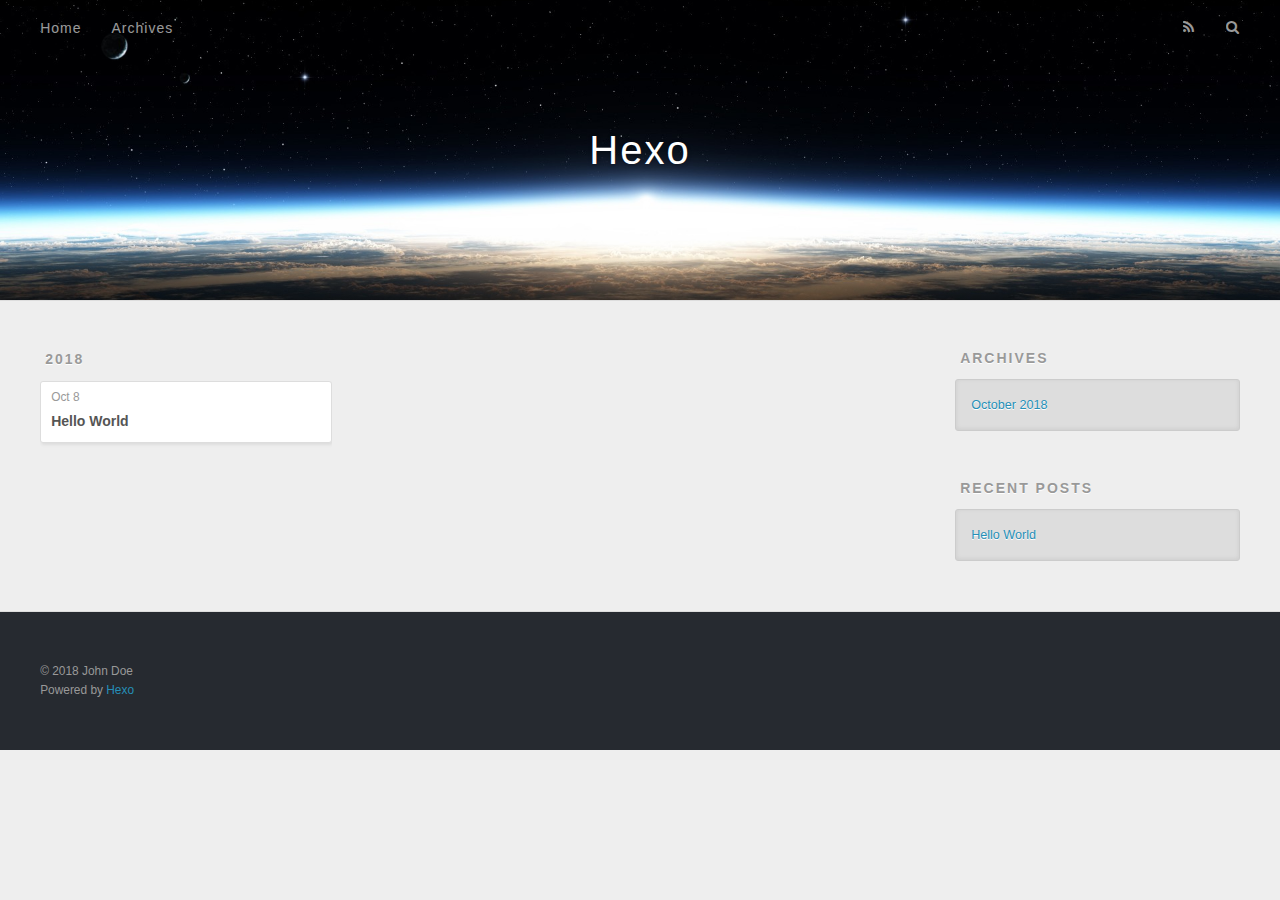
==== archives/index.html @ 928f07ba "Site updated: 2018-10-08 16:13:42" ====
<!DOCTYPE html>
<html>
<head>
  <meta charset="utf-8">
  

  
  <title>Archives | Hexo</title>
  <meta name="viewport" content="width=device-width, initial-scale=1, maximum-scale=1">
  <meta property="og:type" content="website">
<meta property="og:title" content="Hexo">
<meta property="og:url" content="http://yoursite.com/archives/index.html">
<meta property="og:site_name" content="Hexo">
<meta property="og:locale" content="default">
<meta name="twitter:card" content="summary">
<meta name="twitter:title" content="Hexo">
  
    <link rel="alternate" href="/atom.xml" title="Hexo" type="application/atom+xml">
  
  
    <link rel="icon" href="/favicon.png">
  
  
    <link href="//fonts.googleapis.com/css?family=Source+Code+Pro" rel="stylesheet" type="text/css">
  
  <link rel="stylesheet" href="/css/style.css">
</head>

<body>
  <div id="container">
    <div id="wrap">
      <header id="header">
  <div id="banner"></div>
  <div id="header-outer" class="outer">
    <div id="header-title" class="inner">
      <h1 id="logo-wrap">
        <a href="/" id="logo">Hexo</a>
      </h1>
      
    </div>
    <div id="header-inner" class="inner">
      <nav id="main-nav">
        <a id="main-nav-toggle" class="nav-icon"></a>
        
          <a class="main-nav-link" href="/">Home</a>
        
          <a class="main-nav-link" href="/archives">Archives</a>
        
      </nav>
      <nav id="sub-nav">
        
          <a id="nav-rss-link" class="nav-icon" href="/atom.xml" title="RSS Feed"></a>
        
        <a id="nav-search-btn" class="nav-icon" title="Search"></a>
      </nav>
      <div id="search-form-wrap">
        <form action="//google.com/search" method="get" accept-charset="UTF-8" class="search-form"><input type="search" name="q" class="search-form-input" placeholder="Search"><button type="submit" class="search-form-submit">&#xF002;</button><input type="hidden" name="sitesearch" value="http://yoursite.com"></form>
      </div>
    </div>
  </div>
</header>
      <div class="outer">
        <section id="main">
  
  
    
    
      
      
      <section class="archives-wrap">
        <div class="archive-year-wrap">
          <a href="/archives/2018" class="archive-year">2018</a>
        </div>
        <div class="archives">
    
    <article class="archive-article archive-type-post">
  <div class="archive-article-inner">
    <header class="archive-article-header">
      <a href="/2018/10/08/hello-world/" class="archive-article-date">
  <time datetime="2018-10-08T07:54:54.000Z" itemprop="datePublished">Oct 8</time>
</a>
      
  
    <h1 itemprop="name">
      <a class="archive-article-title" href="/2018/10/08/hello-world/">Hello World</a>
    </h1>
  

    </header>
  </div>
</article>
  
  
    </div></section>
  


</section>
        
          <aside id="sidebar">
  
    

  
    

  
    
  
    
  <div class="widget-wrap">
    <h3 class="widget-title">Archives</h3>
    <div class="widget">
      <ul class="archive-list"><li class="archive-list-item"><a class="archive-list-link" href="/archives/2018/10/">October 2018</a></li></ul>
    </div>
  </div>


  
    
  <div class="widget-wrap">
    <h3 class="widget-title">Recent Posts</h3>
    <div class="widget">
      <ul>
        
          <li>
            <a href="/2018/10/08/hello-world/">Hello World</a>
          </li>
        
      </ul>
    </div>
  </div>

  
</aside>
        
      </div>
      <footer id="footer">
  
  <div class="outer">
    <div id="footer-info" class="inner">
      &copy; 2018 John Doe<br>
      Powered by <a href="http://hexo.io/" target="_blank">Hexo</a>
    </div>
  </div>
</footer>
    </div>
    <nav id="mobile-nav">
  
    <a href="/" class="mobile-nav-link">Home</a>
  
    <a href="/archives" class="mobile-nav-link">Archives</a>
  
</nav>
    

<script src="//ajax.googleapis.com/ajax/libs/jquery/2.0.3/jquery.min.js"></script>


  <link rel="stylesheet" href="/fancybox/jquery.fancybox.css">
  <script src="/fancybox/jquery.fancybox.pack.js"></script>


<script src="/js/script.js"></script>



  </div>
</body>
</html>
---- css/style.css ----
body {
  width: 100%;
}
body:before,
body:after {
  content: "";
  display: table;
}
body:after {
  clear: both;
}
html,
body,
div,
span,
applet,
object,
iframe,
h1,
h2,
h3,
h4,
h5,
h6,
p,
blockquote,
pre,
a,
abbr,
acronym,
address,
big,
cite,
code,
del,
dfn,
em,
img,
ins,
kbd,
q,
s,
samp,
small,
strike,
strong,
sub,
sup,
tt,
var,
dl,
dt,
dd,
ol,
ul,
li,
fieldset,
form,
label,
legend,
table,
caption,
tbody,
tfoot,
thead,
tr,
th,
td {
  margin: 0;
  padding: 0;
  border: 0;
  outline: 0;
  font-weight: inherit;
  font-style: inherit;
  font-family: inherit;
  font-size: 100%;
  vertical-align: baseline;
}
body {
  line-height: 1;
  color: #000;
  background: #fff;
}
ol,
ul {
  list-style: none;
}
table {
  border-collapse: separate;
  border-spacing: 0;
  vertical-align: middle;
}
caption,
th,
td {
  text-align: left;
  font-weight: normal;
  vertical-align: middle;
}
a img {
  border: none;
}
input,
button {
  margin: 0;
  padding: 0;
}
input::-moz-focus-inner,
button::-moz-focus-inner {
  border: 0;
  padding: 0;
}
@font-face {
  font-family: FontAwesome;
  font-style: normal;
  font-weight: normal;
  src: url("fonts/fontawesome-webfont.eot?v=#4.0.3");
  src: url("fonts/fontawesome-webfont.eot?#iefix&v=#4.0.3") format("embedded-opentype"), url("fonts/fontawesome-webfont.woff?v=#4.0.3") format("woff"), url("fonts/fontawesome-webfont.ttf?v=#4.0.3") format("truetype"), url("fonts/fontawesome-webfont.svg#fontawesomeregular?v=#4.0.3") format("svg");
}
html,
body,
#container {
  height: 100%;
}
body {
  background: #eee;
  font: 14px -apple-system, BlinkMacSystemFont, "Segoe UI", "Roboto", "Oxygen", "Ubuntu", "Cantarell", "Fira Sans", "Droid Sans", "Helvetica Neue", sans-serif;
  -webkit-text-size-adjust: 100%;
}
.outer {
  max-width: 1220px;
  margin: 0 auto;
  padding: 0 20px;
}
.outer:before,
.outer:after {
  content: "";
  display: table;
}
.outer:after {
  clear: both;
}
.inner {
  display: inline;
  float: left;
  width: 98.33333333333333%;
  margin: 0 0.833333333333333%;
}
.left,
.alignleft {
  float: left;
}
.right,
.alignright {
  float: right;
}
.clear {
  clear: both;
}
#container {
  position: relative;
}
.mobile-nav-on {
  overflow: hidden;
}
#wrap {
  height: 100%;
  width: 100%;
  position: absolute;
  top: 0;
  left: 0;
  -webkit-transition: 0.2s ease-out;
  -moz-transition: 0.2s ease-out;
  -ms-transition: 0.2s ease-out;
  transition: 0.2s ease-out;
  z-index: 1;
  background: #eee;
}
.mobile-nav-on #wrap {
  left: 280px;
}
@media screen and (min-width: 768px) {
  #main {
    display: inline;
    float: left;
    width: 73.33333333333333%;
    margin: 0 0.833333333333333%;
  }
}
.article-date,
.article-category-link,
.archive-year,
.widget-title {
  text-decoration: none;
  text-transform: uppercase;
  letter-spacing: 2px;
  color: #999;
  margin-bottom: 1em;
  margin-left: 5px;
  line-height: 1em;
  text-shadow: 0 1px #fff;
  font-weight: bold;
}
.article-inner,
.archive-article-inner {
  background: #fff;
  -webkit-box-shadow: 1px 2px 3px #ddd;
  box-shadow: 1px 2px 3px #ddd;
  border: 1px solid #ddd;
  border-radius: 3px;
}
.article-entry h1,
.widget h1 {
  font-size: 2em;
}
.article-entry h2,
.widget h2 {
  font-size: 1.5em;
}
.article-entry h3,
.widget h3 {
  font-size: 1.3em;
}
.article-entry h4,
.widget h4 {
  font-size: 1.2em;
}
.article-entry h5,
.widget h5 {
  font-size: 1em;
}
.article-entry h6,
.widget h6 {
  font-size: 1em;
  color: #999;
}
.article-entry hr,
.widget hr {
  border: 1px dashed #ddd;
}
.article-entry strong,
.widget strong {
  font-weight: bold;
}
.article-entry em,
.widget em,
.article-entry cite,
.widget cite {
  font-style: italic;
}
.article-entry sup,
.widget sup,
.article-entry sub,
.widget sub {
  font-size: 0.75em;
  line-height: 0;
  position: relative;
  vertical-align: baseline;
}
.article-entry sup,
.widget sup {
  top: -0.5em;
}
.article-entry sub,
.widget sub {
  bottom: -0.2em;
}
.article-entry small,
.widget small {
  font-size: 0.85em;
}
.article-entry acronym,
.widget acronym,
.article-entry abbr,
.widget abbr {
  border-bottom: 1px dotted;
}
.article-entry ul,
.widget ul,
.article-entry ol,
.widget ol,
.article-entry dl,
.widget dl {
  margin: 0 20px;
  line-height: 1.6em;
}
.article-entry ul ul,
.widget ul ul,
.article-entry ol ul,
.widget ol ul,
.article-entry ul ol,
.widget ul ol,
.article-entry ol ol,
.widget ol ol {
  margin-top: 0;
  margin-bottom: 0;
}
.article-entry ul,
.widget ul {
  list-style: disc;
}
.article-entry ol,
.widget ol {
  list-style: decimal;
}
.article-entry dt,
.widget dt {
  font-weight: bold;
}
#header {
  height: 300px;
  position: relative;
  border-bottom: 1px solid #ddd;
}
#header:before,
#header:after {
  content: "";
  position: absolute;
  left: 0;
  right: 0;
  height: 40px;
}
#header:before {
  top: 0;
  background: -webkit-linear-gradient(rgba(0,0,0,0.2), transparent);
  background: -moz-linear-gradient(rgba(0,0,0,0.2), transparent);
  background: -ms-linear-gradient(rgba(0,0,0,0.2), transparent);
  background: linear-gradient(rgba(0,0,0,0.2), transparent);
}
#header:after {
  bottom: 0;
  background: -webkit-linear-gradient(transparent, rgba(0,0,0,0.2));
  background: -moz-linear-gradient(transparent, rgba(0,0,0,0.2));
  background: -ms-linear-gradient(transparent, rgba(0,0,0,0.2));
  background: linear-gradient(transparent, rgba(0,0,0,0.2));
}
#header-outer {
  height: 100%;
  position: relative;
}
#header-inner {
  position: relative;
  overflow: hidden;
}
#banner {
  position: absolute;
  top: 0;
  left: 0;
  width: 100%;
  height: 100%;
  background: url("images/banner.jpg") center #000;
  -webkit-background-size: cover;
  -moz-background-size: cover;
  background-size: cover;
  z-index: -1;
}
#header-title {
  text-align: center;
  height: 40px;
  position: absolute;
  top: 50%;
  left: 0;
  margin-top: -20px;
}
#logo,
#subtitle {
  text-decoration: none;
  color: #fff;
  font-weight: 300;
  text-shadow: 0 1px 4px rgba(0,0,0,0.3);
}
#logo {
  font-size: 40px;
  line-height: 40px;
  letter-spacing: 2px;
}
#subtitle {
  font-size: 16px;
  line-height: 16px;
  letter-spacing: 1px;
}
#subtitle-wrap {
  margin-top: 16px;
}
#main-nav {
  float: left;
  margin-left: -15px;
}
.nav-icon,
.main-nav-link {
  float: left;
  color: #fff;
  opacity: 0.6;
  text-decoration: none;
  text-shadow: 0 1px rgba(0,0,0,0.2);
  -webkit-transition: opacity 0.2s;
  -moz-transition: opacity 0.2s;
  -ms-transition: opacity 0.2s;
  transition: opacity 0.2s;
  display: block;
  padding: 20px 15px;
}
.nav-icon:hover,
.main-nav-link:hover {
  opacity: 1;
}
.nav-icon {
  font-family: FontAwesome;
  text-align: center;
  font-size: 14px;
  width: 14px;
  height: 14px;
  padding: 20px 15px;
  position: relative;
  cursor: pointer;
}
.main-nav-link {
  font-weight: 300;
  letter-spacing: 1px;
}
@media screen and (max-width: 479px) {
  .main-nav-link {
    display: none;
  }
}
#main-nav-toggle {
  display: none;
}
#main-nav-toggle:before {
  content: "\f0c9";
}
@media screen and (max-width: 479px) {
  #main-nav-toggle {
    display: block;
  }
}
#sub-nav {
  float: right;
  margin-right: -15px;
}
#nav-rss-link:before {
  content: "\f09e";
}
#nav-search-btn:before {
  content: "\f002";
}
#search-form-wrap {
  position: absolute;
  top: 15px;
  width: 150px;
  height: 30px;
  right: -150px;
  opacity: 0;
  -webkit-transition: 0.2s ease-out;
  -moz-transition: 0.2s ease-out;
  -ms-transition: 0.2s ease-out;
  transition: 0.2s ease-out;
}
#search-form-wrap.on {
  opacity: 1;
  right: 0;
}
@media screen and (max-width: 479px) {
  #search-form-wrap {
    width: 100%;
    right: -100%;
  }
}
.search-form {
  position: absolute;
  top: 0;
  left: 0;
  right: 0;
  background: #fff;
  padding: 5px 15px;
  border-radius: 15px;
  -webkit-box-shadow: 0 0 10px rgba(0,0,0,0.3);
  box-shadow: 0 0 10px rgba(0,0,0,0.3);
}
.search-form-input {
  border: none;
  background: none;
  color: #555;
  width: 100%;
  font: 13px -apple-system, BlinkMacSystemFont, "Segoe UI", "Roboto", "Oxygen", "Ubuntu", "Cantarell", "Fira Sans", "Droid Sans", "Helvetica Neue", sans-serif;
  outline: none;
}
.search-form-input::-webkit-search-results-decoration,
.search-form-input::-webkit-search-cancel-button {
  -webkit-appearance: none;
}
.search-form-submit {
  position: absolute;
  top: 50%;
  right: 10px;
  margin-top: -7px;
  font: 13px FontAwesome;
  border: none;
  background: none;
  color: #bbb;
  cursor: pointer;
}
.search-form-submit:hover,
.search-form-submit:focus {
  color: #777;
}
.article {
  margin: 50px 0;
}
.article-inner {
  overflow: hidden;
}
.article-meta:before,
.article-meta:after {
  content: "";
  display: table;
}
.article-meta:after {
  clear: both;
}
.article-date {
  float: left;
}
.article-category {
  float: left;
  line-height: 1em;
  color: #ccc;
  text-shadow: 0 1px #fff;
  margin-left: 8px;
}
.article-category:before {
  content: "\2022";
}
.article-category-link {
  margin: 0 12px 1em;
}
.article-header {
  padding: 20px 20px 0;
}
.article-title {
  text-decoration: none;
  font-size: 2em;
  font-weight: bold;
  color: #555;
  line-height: 1.1em;
  -webkit-transition: color 0.2s;
  -moz-transition: color 0.2s;
  -ms-transition: color 0.2s;
  transition: color 0.2s;
}
a.article-title:hover {
  color: #258fb8;
}
.article-entry {
  color: #555;
  padding: 0 20px;
}
.article-entry:before,
.article-entry:after {
  content: "";
  display: table;
}
.article-entry:after {
  clear: both;
}
.article-entry p,
.article-entry table {
  line-height: 1.6em;
  margin: 1.6em 0;
}
.article-entry h1,
.article-entry h2,
.article-entry h3,
.article-entry h4,
.article-entry h5,
.article-entry h6 {
  font-weight: bold;
}
.article-entry h1,
.article-entry h2,
.article-entry h3,
.article-entry h4,
.article-entry h5,
.article-entry h6 {
  line-height: 1.1em;
  margin: 1.1em 0;
}
.article-entry a {
  color: #258fb8;
  text-decoration: none;
}
.article-entry a:hover {
  text-decoration: underline;
}
.article-entry ul,
.article-entry ol,
.article-entry dl {
  margin-top: 1.6em;
  margin-bottom: 1.6em;
}
.article-entry img,
.article-entry video {
  max-width: 100%;
  height: auto;
  display: block;
  margin: auto;
}
.article-entry iframe {
  border: none;
}
.article-entry table {
  width: 100%;
  border-collapse: collapse;
  border-spacing: 0;
}
.article-entry th {
  font-weight: bold;
  border-bottom: 3px solid #ddd;
  padding-bottom: 0.5em;
}
.article-entry td {
  border-bottom: 1px solid #ddd;
  padding: 10px 0;
}
.article-entry blockquote {
  font-family: Georgia, "Times New Roman", serif;
  font-size: 1.4em;
  margin: 1.6em 20px;
  text-align: center;
}
.article-entry blockquote footer {
  font-size: 14px;
  margin: 1.6em 0;
  font-family: -apple-system, BlinkMacSystemFont, "Segoe UI", "Roboto", "Oxygen", "Ubuntu", "Cantarell", "Fira Sans", "Droid Sans", "Helvetica Neue", sans-serif;
}
.article-entry blockquote footer cite:before {
  content: "—";
  padding: 0 0.5em;
}
.article-entry .pullquote {
  text-align: left;
  width: 45%;
  margin: 0;
}
.article-entry .pullquote.left {
  margin-left: 0.5em;
  margin-right: 1em;
}
.article-entry .pullquote.right {
  margin-right: 0.5em;
  margin-left: 1em;
}
.article-entry .caption {
  color: #999;
  display: block;
  font-size: 0.9em;
  margin-top: 0.5em;
  position: relative;
  text-align: center;
}
.article-entry .video-container {
  position: relative;
  padding-top: 56.25%;
  height: 0;
  overflow: hidden;
}
.article-entry .video-container iframe,
.article-entry .video-container object,
.article-entry .video-container embed {
  position: absolute;
  top: 0;
  left: 0;
  width: 100%;
  height: 100%;
  margin-top: 0;
}
.article-more-link a {
  display: inline-block;
  line-height: 1em;
  padding: 6px 15px;
  border-radius: 15px;
  background: #eee;
  color: #999;
  text-shadow: 0 1px #fff;
  text-decoration: none;
}
.article-more-link a:hover {
  background: #258fb8;
  color: #fff;
  text-decoration: none;
  text-shadow: 0 1px #1e7293;
}
.article-footer {
  font-size: 0.85em;
  line-height: 1.6em;
  border-top: 1px solid #ddd;
  padding-top: 1.6em;
  margin: 0 20px 20px;
}
.article-footer:before,
.article-footer:after {
  content: "";
  display: table;
}
.article-footer:after {
  clear: both;
}
.article-footer a {
  color: #999;
  text-decoration: none;
}
.article-footer a:hover {
  color: #555;
}
.article-tag-list-item {
  float: left;
  margin-right: 10px;
}
.article-tag-list-link:before {
  content: "#";
}
.article-comment-link {
  float: right;
}
.article-comment-link:before {
  content: "\f075";
  font-family: FontAwesome;
  padding-right: 8px;
}
.article-share-link {
  cursor: pointer;
  float: right;
  margin-left: 20px;
}
.article-share-link:before {
  content: "\f064";
  font-family: FontAwesome;
  padding-right: 6px;
}
#article-nav {
  position: relative;
}
#article-nav:before,
#article-nav:after {
  content: "";
  display: table;
}
#article-nav:after {
  clear: both;
}
@media screen and (min-width: 768px) {
  #article-nav {
    margin: 50px 0;
  }
  #article-nav:before {
    width: 8px;
    height: 8px;
    position: absolute;
    top: 50%;
    left: 50%;
    margin-top: -4px;
    margin-left: -4px;
    content: "";
    border-radius: 50%;
    background: #ddd;
    -webkit-box-shadow: 0 1px 2px #fff;
    box-shadow: 0 1px 2px #fff;
  }
}
.article-nav-link-wrap {
  text-decoration: none;
  text-shadow: 0 1px #fff;
  color: #999;
  -webkit-box-sizing: border-box;
  -moz-box-sizing: border-box;
  box-sizing: border-box;
  margin-top: 50px;
  text-align: center;
  display: block;
}
.article-nav-link-wrap:hover {
  color: #555;
}
@media screen and (min-width: 768px) {
  .article-nav-link-wrap {
    width: 50%;
    margin-top: 0;
  }
}
@media screen and (min-width: 768px) {
  #article-nav-newer {
    float: left;
    text-align: right;
    padding-right: 20px;
  }
}
@media screen and (min-width: 768px) {
  #article-nav-older {
    float: right;
    text-align: left;
    padding-left: 20px;
  }
}
.article-nav-caption {
  text-transform: uppercase;
  letter-spacing: 2px;
  color: #ddd;
  line-height: 1em;
  font-weight: bold;
}
#article-nav-newer .article-nav-caption {
  margin-right: -2px;
}
.article-nav-title {
  font-size: 0.85em;
  line-height: 1.6em;
  margin-top: 0.5em;
}
.article-share-box {
  position: absolute;
  display: none;
  background: #fff;
  -webkit-box-shadow: 1px 2px 10px rgba(0,0,0,0.2);
  box-shadow: 1px 2px 10px rgba(0,0,0,0.2);
  border-radius: 3px;
  margin-left: -145px;
  overflow: hidden;
  z-index: 1;
}
.article-share-box.on {
  display: block;
}
.article-share-input {
  width: 100%;
  background: none;
  -webkit-box-sizing: border-box;
  -moz-box-sizing: border-box;
  box-sizing: border-box;
  font: 14px -apple-system, BlinkMacSystemFont, "Segoe UI", "Roboto", "Oxygen", "Ubuntu", "Cantarell", "Fira Sans", "Droid Sans", "Helvetica Neue", sans-serif;
  padding: 0 15px;
  color: #555;
  outline: none;
  border: 1px solid #ddd;
  border-radius: 3px 3px 0 0;
  height: 36px;
  line-height: 36px;
}
.article-share-links {
  background: #eee;
}
.article-share-links:before,
.article-share-links:after {
  content: "";
  display: table;
}
.article-share-links:after {
  clear: both;
}
.article-share-twitter,
.article-share-facebook,
.article-share-pinterest,
.article-share-google {
  width: 50px;
  height: 36px;
  display: block;
  float: left;
  position: relative;
  color: #999;
  text-shadow: 0 1px #fff;
}
.article-share-twitter:before,
.article-share-facebook:before,
.article-share-pinterest:before,
.article-share-google:before {
  font-size: 20px;
  font-family: FontAwesome;
  width: 20px;
  height: 20px;
  position: absolute;
  top: 50%;
  left: 50%;
  margin-top: -10px;
  margin-left: -10px;
  text-align: center;
}
.article-share-twitter:hover,
.article-share-facebook:hover,
.article-share-pinterest:hover,
.article-share-google:hover {
  color: #fff;
}
.article-share-twitter:before {
  content: "\f099";
}
.article-share-twitter:hover {
  background: #00aced;
  text-shadow: 0 1px #008abe;
}
.article-share-facebook:before {
  content: "\f09a";
}
.article-share-facebook:hover {
  background: #3b5998;
  text-shadow: 0 1px #2f477a;
}
.article-share-pinterest:before {
  content: "\f0d2";
}
.article-share-pinterest:hover {
  background: #cb2027;
  text-shadow: 0 1px #a21a1f;
}
.article-share-google:before {
  content: "\f0d5";
}
.article-share-google:hover {
  background: #dd4b39;
  text-shadow: 0 1px #be3221;
}
.article-gallery {
  background: #000;
  position: relative;
}
.article-gallery-photos {
  position: relative;
  overflow: hidden;
}
.article-gallery-img {
  display: none;
  max-width: 100%;
}
.article-gallery-img:first-child {
  display: block;
}
.article-gallery-img.loaded {
  position: absolute;
  display: block;
}
.article-gallery-img img {
  display: block;
  max-width: 100%;
  margin: 0 auto;
}
#comments {
  background: #fff;
  -webkit-box-shadow: 1px 2px 3px #ddd;
  box-shadow: 1px 2px 3px #ddd;
  padding: 20px;
  border: 1px solid #ddd;
  border-radius: 3px;
  margin: 50px 0;
}
#comments a {
  color: #258fb8;
}
.archives-wrap {
  margin: 50px 0;
}
.archives:before,
.archives:after {
  content: "";
  display: table;
}
.archives:after {
  clear: both;
}
.archive-year-wrap {
  margin-bottom: 1em;
}
.archives {
  -webkit-column-gap: 10px;
  -moz-column-gap: 10px;
  column-gap: 10px;
}
@media screen and (min-width: 480px) and (max-width: 767px) {
  .archives {
    -webkit-column-count: 2;
    -moz-column-count: 2;
    column-count: 2;
  }
}
@media screen and (min-width: 768px) {
  .archives {
    -webkit-column-count: 3;
    -moz-column-count: 3;
    column-count: 3;
  }
}
.archive-article {
  -webkit-column-break-inside: avoid;
  page-break-inside: avoid;
  overflow: hidden;
  break-inside: avoid-column;
}
.archive-article-inner {
  padding: 10px;
  margin-bottom: 15px;
}
.archive-article-title {
  text-decoration: none;
  font-weight: bold;
  color: #555;
  -webkit-transition: color 0.2s;
  -moz-transition: color 0.2s;
  -ms-transition: color 0.2s;
  transition: color 0.2s;
  line-height: 1.6em;
}
.archive-article-title:hover {
  color: #258fb8;
}
.archive-article-footer {
  margin-top: 1em;
}
.archive-article-date {
  color: #999;
  text-decoration: none;
  font-size: 0.85em;
  line-height: 1em;
  margin-bottom: 0.5em;
  display: block;
}
#page-nav {
  margin: 50px auto;
  background: #fff;
  -webkit-box-shadow: 1px 2px 3px #ddd;
  box-shadow: 1px 2px 3px #ddd;
  border: 1px solid #ddd;
  border-radius: 3px;
  text-align: center;
  color: #999;
  overflow: hidden;
}
#page-nav:before,
#page-nav:after {
  content: "";
  display: table;
}
#page-nav:after {
  clear: both;
}
#page-nav a,
#page-nav span {
  padding: 10px 20px;
  line-height: 1;
  height: 2ex;
}
#page-nav a {
  color: #999;
  text-decoration: none;
}
#page-nav a:hover {
  background: #999;
  color: #fff;
}
#page-nav .prev {
  float: left;
}
#page-nav .next {
  float: right;
}
#page-nav .page-number {
  display: inline-block;
}
@media screen and (max-width: 479px) {
  #page-nav .page-number {
    display: none;
  }
}
#page-nav .current {
  color: #555;
  font-weight: bold;
}
#page-nav .space {
  color: #ddd;
}
#footer {
  background: #262a30;
  padding: 50px 0;
  border-top: 1px solid #ddd;
  color: #999;
}
#footer a {
  color: #258fb8;
  text-decoration: none;
}
#footer a:hover {
  text-decoration: underline;
}
#footer-info {
  line-height: 1.6em;
  font-size: 0.85em;
}
.article-entry pre,
.article-entry .highlight {
  background: #2d2d2d;
  margin: 0 -20px;
  padding: 15px 20px;
  border-style: solid;
  border-color: #ddd;
  border-width: 1px 0;
  overflow: auto;
  color: #ccc;
  line-height: 22.400000000000002px;
}
.article-entry .highlight .gutter pre,
.article-entry .gist .gist-file .gist-data .line-numbers {
  color: #666;
  font-size: 0.85em;
}
.article-entry pre,
.article-entry code {
  font-family: "Source Code Pro", Consolas, Monaco, Menlo, Consolas, monospace;
}
.article-entry code {
  background: #eee;
  text-shadow: 0 1px #fff;
  padding: 0 0.3em;
}
.article-entry pre code {
  background: none;
  text-shadow: none;
  padding: 0;
}
.article-entry .highlight pre {
  border: none;
  margin: 0;
  padding: 0;
}
.article-entry .highlight table {
  margin: 0;
  width: auto;
}
.article-entry .highlight td {
  border: none;
  padding: 0;
}
.article-entry .highlight figcaption {
  font-size: 0.85em;
  color: #999;
  line-height: 1em;
  margin-bottom: 1em;
}
.article-entry .highlight figcaption:before,
.article-entry .highlight figcaption:after {
  content: "";
  display: table;
}
.article-entry .highlight figcaption:after {
  clear: both;
}
.article-entry .highlight figcaption a {
  float: right;
}
.article-entry .highlight .gutter pre {
  text-align: right;
  padding-right: 20px;
}
.article-entry .highlight .line {
  height: 22.400000000000002px;
}
.article-entry .highlight .line.marked {
  background: #515151;
}
.article-entry .gist {
  margin: 0 -20px;
  border-style: solid;
  border-color: #ddd;
  border-width: 1px 0;
  background: #2d2d2d;
  padding: 15px 20px 15px 0;
}
.article-entry .gist .gist-file {
  border: none;
  font-family: "Source Code Pro", Consolas, Monaco, Menlo, Consolas, monospace;
  margin: 0;
}
.article-entry .gist .gist-file .gist-data {
  background: none;
  border: none;
}
.article-entry .gist .gist-file .gist-data .line-numbers {
  background: none;
  border: none;
  padding: 0 20px 0 0;
}
.article-entry .gist .gist-file .gist-data .line-data {
  padding: 0 !important;
}
.article-entry .gist .gist-file .highlight {
  margin: 0;
  padding: 0;
  border: none;
}
.article-entry .gist .gist-file .gist-meta {
  background: #2d2d2d;
  color: #999;
  font: 0.85em -apple-system, BlinkMacSystemFont, "Segoe UI", "Roboto", "Oxygen", "Ubuntu", "Cantarell", "Fira Sans", "Droid Sans", "Helvetica Neue", sans-serif;
  text-shadow: 0 0;
  padding: 0;
  margin-top: 1em;
  margin-left: 20px;
}
.article-entry .gist .gist-file .gist-meta a {
  color: #258fb8;
  font-weight: normal;
}
.article-entry .gist .gist-file .gist-meta a:hover {
  text-decoration: underline;
}
pre .comment,
pre .title {
  color: #999;
}
pre .variable,
pre .attribute,
pre .tag,
pre .regexp,
pre .ruby .constant,
pre .xml .tag .title,
pre .xml .pi,
pre .xml .doctype,
pre .html .doctype,
pre .css .id,
pre .css .class,
pre .css .pseudo {
  color: #f2777a;
}
pre .number,
pre .preprocessor,
pre .built_in,
pre .literal,
pre .params,
pre .constant {
  color: #f99157;
}
pre .class,
pre .ruby .class .title,
pre .css .rules .attribute {
  color: #9c9;
}
pre .string,
pre .value,
pre .inheritance,
pre .header,
pre .ruby .symbol,
pre .xml .cdata {
  color: #9c9;
}
pre .css .hexcolor {
  color: #6cc;
}
pre .function,
pre .python .decorator,
pre .python .title,
pre .ruby .function .title,
pre .ruby .title .keyword,
pre .perl .sub,
pre .javascript .title,
pre .coffeescript .title {
  color: #69c;
}
pre .keyword,
pre .javascript .function {
  color: #c9c;
}
@media screen and (max-width: 479px) {
  #mobile-nav {
    position: absolute;
    top: 0;
    left: 0;
    width: 280px;
    height: 100%;
    background: #191919;
    border-right: 1px solid #fff;
  }
}
@media screen and (max-width: 479px) {
  .mobile-nav-link {
    display: block;
    color: #999;
    text-decoration: none;
    padding: 15px 20px;
    font-weight: bold;
  }
  .mobile-nav-link:hover {
    color: #fff;
  }
}
@media screen and (min-width: 768px) {
  #sidebar {
    display: inline;
    float: left;
    width: 23.333333333333332%;
    margin: 0 0.833333333333333%;
  }
}
.widget-wrap {
  margin: 50px 0;
}
.widget {
  color: #777;
  text-shadow: 0 1px #fff;
  background: #ddd;
  -webkit-box-shadow: 0 -1px 4px #ccc inset;
  box-shadow: 0 -1px 4px #ccc inset;
  border: 1px solid #ccc;
  padding: 15px;
  border-radius: 3px;
}
.widget a {
  color: #258fb8;
  text-decoration: none;
}
.widget a:hover {
  text-decoration: underline;
}
.widget ul ul,
.widget ol ul,
.widget dl ul,
.widget ul ol,
.widget ol ol,
.widget dl ol,
.widget ul dl,
.widget ol dl,
.widget dl dl {
  margin-left: 15px;
  list-style: disc;
}
.widget {
  line-height: 1.6em;
  word-wrap: break-word;
  font-size: 0.9em;
}
.widget ul,
.widget ol {
  list-style: none;
  margin: 0;
}
.widget ul ul,
.widget ol ul,
.widget ul ol,
.widget ol ol {
  margin: 0 20px;
}
.widget ul ul,
.widget ol ul {
  list-style: disc;
}
.widget ul ol,
.widget ol ol {
  list-style: decimal;
}
.category-list-count,
.tag-list-count,
.archive-list-count {
  padding-left: 5px;
  color: #999;
  font-size: 0.85em;
}
.category-list-count:before,
.tag-list-count:before,
.archive-list-count:before {
  content: "(";
}
.category-list-count:after,
.tag-list-count:after,
.archive-list-count:after {
  content: ")";
}
.tagcloud a {
  margin-right: 5px;
  display: inline-block;
}
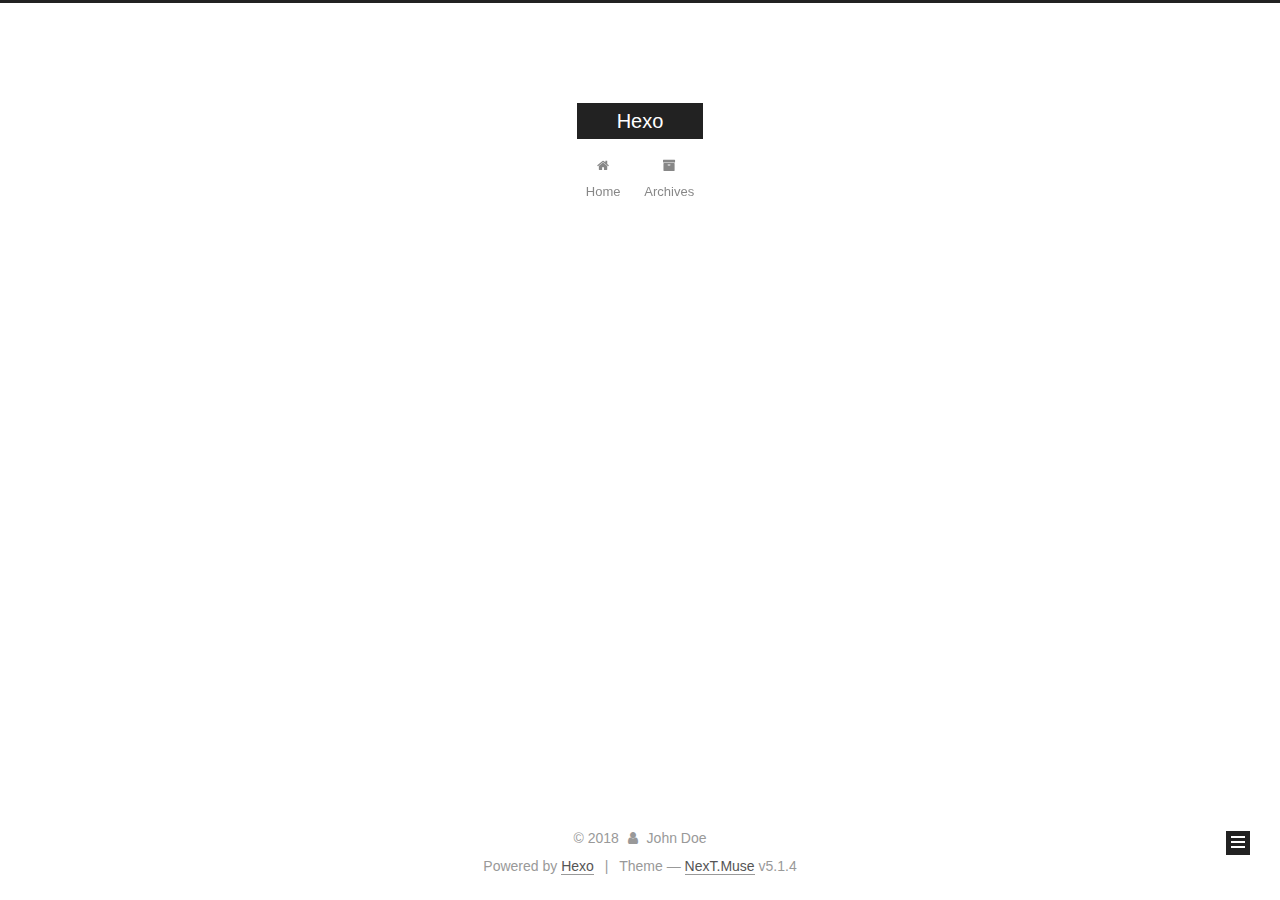
==== commit 80d8b4a8: "Site updated: 2018-10-08 16:25:56" ====
--- a/archives/index.html
+++ b/archives/index.html
@@ -1,170 +1,551 @@
 <!DOCTYPE html>
-<html>
+
+
+
+  
+
+
+<html class="theme-next muse use-motion" lang="">
 <head>
-  <meta charset="utf-8">
-  
-
-  
-  <title>Archives | Hexo</title>
-  <meta name="viewport" content="width=device-width, initial-scale=1, maximum-scale=1">
-  <meta property="og:type" content="website">
+  <meta charset="UTF-8"/>
+<meta http-equiv="X-UA-Compatible" content="IE=edge" />
+<meta name="viewport" content="width=device-width, initial-scale=1, maximum-scale=1"/>
+<meta name="theme-color" content="#222">
+
+
+
+
+
+
+
+
+
+<meta http-equiv="Cache-Control" content="no-transform" />
+<meta http-equiv="Cache-Control" content="no-siteapp" />
+
+
+
+
+
+
+
+
+
+
+
+
+
+
+
+
+  
+  
+  <link href="/lib/fancybox/source/jquery.fancybox.css?v=2.1.5" rel="stylesheet" type="text/css" />
+
+
+
+
+
+
+
+<link href="/lib/font-awesome/css/font-awesome.min.css?v=4.6.2" rel="stylesheet" type="text/css" />
+
+<link href="/css/main.css?v=5.1.4" rel="stylesheet" type="text/css" />
+
+
+  <link rel="apple-touch-icon" sizes="180x180" href="/images/apple-touch-icon-next.png?v=5.1.4">
+
+
+  <link rel="icon" type="image/png" sizes="32x32" href="/images/favicon-32x32-next.png?v=5.1.4">
+
+
+  <link rel="icon" type="image/png" sizes="16x16" href="/images/favicon-16x16-next.png?v=5.1.4">
+
+
+  <link rel="mask-icon" href="/images/logo.svg?v=5.1.4" color="#222">
+
+
+
+
+
+  <meta name="keywords" content="Hexo, NexT" />
+
+
+
+
+
+
+
+
+
+
+<meta property="og:type" content="website">
 <meta property="og:title" content="Hexo">
 <meta property="og:url" content="http://yoursite.com/archives/index.html">
 <meta property="og:site_name" content="Hexo">
 <meta property="og:locale" content="default">
 <meta name="twitter:card" content="summary">
 <meta name="twitter:title" content="Hexo">
-  
-    <link rel="alternate" href="/atom.xml" title="Hexo" type="application/atom+xml">
-  
-  
-    <link rel="icon" href="/favicon.png">
-  
-  
-    <link href="//fonts.googleapis.com/css?family=Source+Code+Pro" rel="stylesheet" type="text/css">
-  
-  <link rel="stylesheet" href="/css/style.css">
+
+
+
+<script type="text/javascript" id="hexo.configurations">
+  var NexT = window.NexT || {};
+  var CONFIG = {
+    root: '/',
+    scheme: 'Muse',
+    version: '5.1.4',
+    sidebar: {"position":"left","display":"post","offset":12,"b2t":false,"scrollpercent":false,"onmobile":false},
+    fancybox: true,
+    tabs: true,
+    motion: {"enable":true,"async":false,"transition":{"post_block":"fadeIn","post_header":"slideDownIn","post_body":"slideDownIn","coll_header":"slideLeftIn","sidebar":"slideUpIn"}},
+    duoshuo: {
+      userId: '0',
+      author: 'Author'
+    },
+    algolia: {
+      applicationID: '',
+      apiKey: '',
+      indexName: '',
+      hits: {"per_page":10},
+      labels: {"input_placeholder":"Search for Posts","hits_empty":"We didn't find any results for the search: ${query}","hits_stats":"${hits} results found in ${time} ms"}
+    }
+  };
+</script>
+
+
+
+  <link rel="canonical" href="http://yoursite.com/archives/"/>
+
+
+
+
+
+  <title>Archive | Hexo</title>
+  
+
+
+
+
+
+
+
+
 </head>
 
-<body>
-  <div id="container">
-    <div id="wrap">
-      <header id="header">
-  <div id="banner"></div>
-  <div id="header-outer" class="outer">
-    <div id="header-title" class="inner">
-      <h1 id="logo-wrap">
-        <a href="/" id="logo">Hexo</a>
-      </h1>
-      
+<body itemscope itemtype="http://schema.org/WebPage" lang="default">
+
+  
+  
+    
+  
+
+  <div class="container sidebar-position-left page-archive">
+    <div class="headband"></div>
+
+    <header id="header" class="header" itemscope itemtype="http://schema.org/WPHeader">
+      <div class="header-inner"><div class="site-brand-wrapper">
+  <div class="site-meta ">
+    
+
+    <div class="custom-logo-site-title">
+      <a href="/"  class="brand" rel="start">
+        <span class="logo-line-before"><i></i></span>
+        <span class="site-title">Hexo</span>
+        <span class="logo-line-after"><i></i></span>
+      </a>
     </div>
-    <div id="header-inner" class="inner">
-      <nav id="main-nav">
-        <a id="main-nav-toggle" class="nav-icon"></a>
-        
-          <a class="main-nav-link" href="/">Home</a>
-        
-          <a class="main-nav-link" href="/archives">Archives</a>
-        
-      </nav>
-      <nav id="sub-nav">
-        
-          <a id="nav-rss-link" class="nav-icon" href="/atom.xml" title="RSS Feed"></a>
-        
-        <a id="nav-search-btn" class="nav-icon" title="Search"></a>
-      </nav>
-      <div id="search-form-wrap">
-        <form action="//google.com/search" method="get" accept-charset="UTF-8" class="search-form"><input type="search" name="q" class="search-form-input" placeholder="Search"><button type="submit" class="search-form-submit">&#xF002;</button><input type="hidden" name="sitesearch" value="http://yoursite.com"></form>
+      
+        <p class="site-subtitle"></p>
+      
+  </div>
+
+  <div class="site-nav-toggle">
+    <button>
+      <span class="btn-bar"></span>
+      <span class="btn-bar"></span>
+      <span class="btn-bar"></span>
+    </button>
+  </div>
+</div>
+
+<nav class="site-nav">
+  
+
+  
+    <ul id="menu" class="menu">
+      
+        
+        <li class="menu-item menu-item-home">
+          <a href="/" rel="section">
+            
+              <i class="menu-item-icon fa fa-fw fa-home"></i> <br />
+            
+            Home
+          </a>
+        </li>
+      
+        
+        <li class="menu-item menu-item-archives">
+          <a href="/archives/" rel="section">
+            
+              <i class="menu-item-icon fa fa-fw fa-archive"></i> <br />
+            
+            Archives
+          </a>
+        </li>
+      
+
+      
+    </ul>
+  
+
+  
+</nav>
+
+
+
+ </div>
+    </header>
+
+    <main id="main" class="main">
+      <div class="main-inner">
+        <div class="content-wrap">
+          <div id="content" class="content">
+            
+
+  
+  
+  
+  <div class="post-block archive">
+    <div id="posts" class="posts-collapse">
+      <span class="archive-move-on"></span>
+
+      <span class="archive-page-counter">
+        
+        
+        
+          
+        
+        Um..! 1 post. Keep on posting.
+      </span>
+
+      
+
+        
+        
+        
+
+        
+          
+          <div class="collection-title">
+            <h1 class="archive-year" id="archive-year-2018">2018</h1>
+          </div>
+        
+        
+
+        
+
+  <article class="post post-type-normal" itemscope itemtype="http://schema.org/Article">
+    <header class="post-header">
+
+      <h2 class="post-title">
+        
+            <a class="post-title-link" href="/2018/10/08/hello-world/" itemprop="url">
+              
+                <span itemprop="name">Hello World</span>
+              
+            </a>
+        
+      </h2>
+
+      <div class="post-meta">
+        <time class="post-time" itemprop="dateCreated"
+              datetime="2018-10-08T15:54:54+08:00"
+              content="2018-10-08" >
+          10-08
+        </time>
       </div>
+
+    </header>
+  </article>
+
+
+
+      
+
     </div>
   </div>
-</header>
-      <div class="outer">
-        <section id="main">
-  
-  
-    
-    
-      
-      
-      <section class="archives-wrap">
-        <div class="archive-year-wrap">
-          <a href="/archives/2018" class="archive-year">2018</a>
+  
+  
+  
+
+  
+
+
+
+          </div>
+          
+
+
+          
+
         </div>
-        <div class="archives">
-    
-    <article class="archive-article archive-type-post">
-  <div class="archive-article-inner">
-    <header class="archive-article-header">
-      <a href="/2018/10/08/hello-world/" class="archive-article-date">
-  <time datetime="2018-10-08T07:54:54.000Z" itemprop="datePublished">Oct 8</time>
-</a>
-      
-  
-    <h1 itemprop="name">
-      <a class="archive-article-title" href="/2018/10/08/hello-world/">Hello World</a>
-    </h1>
-  
-
-    </header>
-  </div>
-</article>
-  
-  
-    </div></section>
-  
-
-
-</section>
-        
-          <aside id="sidebar">
-  
-    
-
-  
-    
-
-  
-    
-  
-    
-  <div class="widget-wrap">
-    <h3 class="widget-title">Archives</h3>
-    <div class="widget">
-      <ul class="archive-list"><li class="archive-list-item"><a class="archive-list-link" href="/archives/2018/10/">October 2018</a></li></ul>
+        
+          
+  
+  <div class="sidebar-toggle">
+    <div class="sidebar-toggle-line-wrap">
+      <span class="sidebar-toggle-line sidebar-toggle-line-first"></span>
+      <span class="sidebar-toggle-line sidebar-toggle-line-middle"></span>
+      <span class="sidebar-toggle-line sidebar-toggle-line-last"></span>
     </div>
   </div>
 
-
-  
+  <aside id="sidebar" class="sidebar">
     
-  <div class="widget-wrap">
-    <h3 class="widget-title">Recent Posts</h3>
-    <div class="widget">
-      <ul>
-        
-          <li>
-            <a href="/2018/10/08/hello-world/">Hello World</a>
-          </li>
-        
-      </ul>
+    <div class="sidebar-inner">
+
+      
+
+      
+
+      <section class="site-overview-wrap sidebar-panel sidebar-panel-active">
+        <div class="site-overview">
+          <div class="site-author motion-element" itemprop="author" itemscope itemtype="http://schema.org/Person">
+            
+              <p class="site-author-name" itemprop="name">John Doe</p>
+              <p class="site-description motion-element" itemprop="description"></p>
+          </div>
+
+          <nav class="site-state motion-element">
+
+            
+              <div class="site-state-item site-state-posts">
+              
+                <a href="/archives/">
+              
+                  <span class="site-state-item-count">1</span>
+                  <span class="site-state-item-name">posts</span>
+                </a>
+              </div>
+            
+
+            
+
+            
+
+          </nav>
+
+          
+
+          
+
+          
+          
+
+          
+          
+
+          
+
+        </div>
+      </section>
+
+      
+
+      
+
     </div>
+  </aside>
+
+
+        
+      </div>
+    </main>
+
+    <footer id="footer" class="footer">
+      <div class="footer-inner">
+        <div class="copyright">&copy; <span itemprop="copyrightYear">2018</span>
+  <span class="with-love">
+    <i class="fa fa-user"></i>
+  </span>
+  <span class="author" itemprop="copyrightHolder">John Doe</span>
+
+  
+</div>
+
+
+  <div class="powered-by">Powered by <a class="theme-link" target="_blank" href="https://hexo.io">Hexo</a></div>
+
+
+
+  <span class="post-meta-divider">|</span>
+
+
+
+  <div class="theme-info">Theme &mdash; <a class="theme-link" target="_blank" href="https://github.com/iissnan/hexo-theme-next">NexT.Muse</a> v5.1.4</div>
+
+
+
+
+        
+
+
+
+
+
+
+
+        
+      </div>
+    </footer>
+
+    
+      <div class="back-to-top">
+        <i class="fa fa-arrow-up"></i>
+        
+      </div>
+    
+
+    
+
   </div>
 
   
-</aside>
-        
-      </div>
-      <footer id="footer">
-  
-  <div class="outer">
-    <div id="footer-info" class="inner">
-      &copy; 2018 John Doe<br>
-      Powered by <a href="http://hexo.io/" target="_blank">Hexo</a>
-    </div>
-  </div>
-</footer>
-    </div>
-    <nav id="mobile-nav">
-  
-    <a href="/" class="mobile-nav-link">Home</a>
-  
-    <a href="/archives" class="mobile-nav-link">Archives</a>
-  
-</nav>
-    
-
-<script src="//ajax.googleapis.com/ajax/libs/jquery/2.0.3/jquery.min.js"></script>
-
-
-  <link rel="stylesheet" href="/fancybox/jquery.fancybox.css">
-  <script src="/fancybox/jquery.fancybox.pack.js"></script>
-
-
-<script src="/js/script.js"></script>
-
-
-
-  </div>
+
+<script type="text/javascript">
+  if (Object.prototype.toString.call(window.Promise) !== '[object Function]') {
+    window.Promise = null;
+  }
+</script>
+
+
+
+
+
+
+
+
+
+  
+
+
+
+
+
+
+
+
+
+
+
+
+  
+  
+    <script type="text/javascript" src="/lib/jquery/index.js?v=2.1.3"></script>
+  
+
+  
+  
+    <script type="text/javascript" src="/lib/fastclick/lib/fastclick.min.js?v=1.0.6"></script>
+  
+
+  
+  
+    <script type="text/javascript" src="/lib/jquery_lazyload/jquery.lazyload.js?v=1.9.7"></script>
+  
+
+  
+  
+    <script type="text/javascript" src="/lib/velocity/velocity.min.js?v=1.2.1"></script>
+  
+
+  
+  
+    <script type="text/javascript" src="/lib/velocity/velocity.ui.min.js?v=1.2.1"></script>
+  
+
+  
+  
+    <script type="text/javascript" src="/lib/fancybox/source/jquery.fancybox.pack.js?v=2.1.5"></script>
+  
+
+
+  
+
+
+  <script type="text/javascript" src="/js/src/utils.js?v=5.1.4"></script>
+
+  <script type="text/javascript" src="/js/src/motion.js?v=5.1.4"></script>
+
+
+
+  
+  
+
+  
+
+  
+
+
+  <script type="text/javascript" src="/js/src/bootstrap.js?v=5.1.4"></script>
+
+
+
+  
+
+
+  
+
+
+
+
+	
+
+
+
+
+
+  
+
+
+
+
+
+  
+
+
+
+
+
+
+
+
+
+
+
+
+  
+
+
+
+
+
+  
+
+  
+
+  
+
+  
+  
+
+  
+
+  
+
+  
+
 </body>
-</html>+</html>
--- a/css/main.css
+++ b/css/main.css
@@ -0,0 +1,2662 @@
+/* normalize.css v3.0.2 | MIT License | git.io/normalize */
+html {
+  font-family: sans-serif; /* 1 */
+  -ms-text-size-adjust: 100%; /* 2 */
+  -webkit-text-size-adjust: 100%; /* 2 */
+}
+body {
+  margin: 0;
+}
+article,
+aside,
+details,
+figcaption,
+figure,
+footer,
+header,
+hgroup,
+main,
+menu,
+nav,
+section,
+summary {
+  display: block;
+}
+audio,
+canvas,
+progress,
+video {
+  display: inline-block; /* 1 */
+  vertical-align: baseline; /* 2 */
+}
+audio:not([controls]) {
+  display: none;
+  height: 0;
+}
+[hidden],
+template {
+  display: none;
+}
+a {
+  background-color: transparent;
+}
+a:active,
+a:hover {
+  outline: 0;
+}
+abbr[title] {
+  border-bottom: 1px dotted;
+}
+b,
+strong {
+  font-weight: bold;
+}
+dfn {
+  font-style: italic;
+}
+h1 {
+  font-size: 2em;
+  margin: 0.67em 0;
+}
+mark {
+  background: #ff0;
+  color: #000;
+}
+small {
+  font-size: 80%;
+}
+sub,
+sup {
+  font-size: 75%;
+  line-height: 0;
+  position: relative;
+  vertical-align: baseline;
+}
+sup {
+  top: -0.5em;
+}
+sub {
+  bottom: -0.25em;
+}
+img {
+  border: 0;
+}
+svg:not(:root) {
+  overflow: hidden;
+}
+figure {
+  margin: 1em 40px;
+}
+hr {
+  -moz-box-sizing: content-box;
+  box-sizing: content-box;
+  height: 0;
+}
+pre {
+  overflow: auto;
+}
+code,
+kbd,
+pre,
+samp {
+  font-family: monospace, monospace;
+  font-size: 1em;
+}
+button,
+input,
+optgroup,
+select,
+textarea {
+  color: inherit; /* 1 */
+  font: inherit; /* 2 */
+  margin: 0; /* 3 */
+}
+button {
+  overflow: visible;
+}
+button,
+select {
+  text-transform: none;
+}
+button,
+html input[type="button"],
+input[type="reset"],
+input[type="submit"] {
+  -webkit-appearance: button; /* 2 */
+  cursor: pointer; /* 3 */
+}
+button[disabled],
+html input[disabled] {
+  cursor: default;
+}
+button::-moz-focus-inner,
+input::-moz-focus-inner {
+  border: 0;
+  padding: 0;
+}
+input {
+  line-height: normal;
+}
+input[type="checkbox"],
+input[type="radio"] {
+  box-sizing: border-box; /* 1 */
+  padding: 0; /* 2 */
+}
+input[type="number"]::-webkit-inner-spin-button,
+input[type="number"]::-webkit-outer-spin-button {
+  height: auto;
+}
+input[type="search"] {
+  -webkit-appearance: textfield; /* 1 */
+  -moz-box-sizing: content-box;
+  -webkit-box-sizing: content-box; /* 2 */
+  box-sizing: content-box;
+}
+input[type="search"]::-webkit-search-cancel-button,
+input[type="search"]::-webkit-search-decoration {
+  -webkit-appearance: none;
+}
+fieldset {
+  border: 1px solid #c0c0c0;
+  margin: 0 2px;
+  padding: 0.35em 0.625em 0.75em;
+}
+legend {
+  border: 0; /* 1 */
+  padding: 0; /* 2 */
+}
+textarea {
+  overflow: auto;
+}
+optgroup {
+  font-weight: bold;
+}
+table {
+  border-collapse: collapse;
+  border-spacing: 0;
+}
+td,
+th {
+  padding: 0;
+}
+::selection {
+  background: #262a30;
+  color: #fff;
+}
+body {
+  position: relative;
+  font-family: 'Lato', "PingFang SC", "Microsoft YaHei", sans-serif;
+  font-size: 14px;
+  line-height: 2;
+  color: #555;
+  background: #fff;
+}
+@media (max-width: 767px) {
+  body {
+    padding-right: 0 !important;
+  }
+}
+@media (min-width: 768px) and (max-width: 991px) {
+  body {
+    padding-right: 0 !important;
+  }
+}
+@media (min-width: 1600px) {
+  body {
+    font-size: 16px;
+  }
+}
+h1,
+h2,
+h3,
+h4,
+h5,
+h6 {
+  margin: 0;
+  padding: 0;
+  font-weight: bold;
+  line-height: 1.5;
+  font-family: 'Lato', "PingFang SC", "Microsoft YaHei", sans-serif;
+}
+h2,
+h3,
+h4,
+h5,
+h6 {
+  margin: 20px 0 15px;
+}
+h1 {
+  font-size: 22px;
+}
+@media (max-width: 767px) {
+  h1 {
+    font-size: 18px;
+  }
+}
+h2 {
+  font-size: 20px;
+}
+@media (max-width: 767px) {
+  h2 {
+    font-size: 16px;
+  }
+}
+h3 {
+  font-size: 18px;
+}
+@media (max-width: 767px) {
+  h3 {
+    font-size: 14px;
+  }
+}
+h4 {
+  font-size: 16px;
+}
+@media (max-width: 767px) {
+  h4 {
+    font-size: 12px;
+  }
+}
+h5 {
+  font-size: 14px;
+}
+@media (max-width: 767px) {
+  h5 {
+    font-size: 10px;
+  }
+}
+h6 {
+  font-size: 12px;
+}
+@media (max-width: 767px) {
+  h6 {
+    font-size: 8px;
+  }
+}
+p {
+  margin: 0 0 20px 0;
+}
+a {
+  color: #555;
+  text-decoration: none;
+  outline: none;
+  border-bottom: 1px solid #999;
+  word-wrap: break-word;
+}
+a:hover {
+  color: #222;
+  border-bottom-color: #222;
+}
+blockquote {
+  margin: 0;
+  padding: 0;
+}
+img {
+  display: block;
+  margin: auto;
+  max-width: 100%;
+  height: auto;
+}
+hr {
+  margin: 40px 0;
+  height: 3px;
+  border: none;
+  background-color: #ddd;
+  background-image: repeating-linear-gradient(-45deg, #fff, #fff 4px, transparent 4px, transparent 8px);
+}
+blockquote {
+  padding: 0 15px;
+  color: #666;
+  border-left: 4px solid #ddd;
+}
+blockquote cite::before {
+  content: "-";
+  padding: 0 5px;
+}
+dt {
+  font-weight: 700;
+}
+dd {
+  margin: 0;
+  padding: 0;
+}
+kbd {
+  border: 1px solid #ccc;
+  border-radius: 0.2em;
+  box-shadow: 0.1em 0.1em 0.2em rgba(0,0,0,0.1);
+  background-color: #f9f9f9;
+  font-family: inherit;
+  background-image: -webkit-linear-gradient(top, #eee, #fff, #eee);
+  padding: 0.1em 0.3em;
+  white-space: nowrap;
+}
+.text-left {
+  text-align: left;
+}
+.text-center {
+  text-align: center;
+}
+.text-right {
+  text-align: right;
+}
+.text-justify {
+  text-align: justify;
+}
+.text-nowrap {
+  white-space: nowrap;
+}
+.text-lowercase {
+  text-transform: lowercase;
+}
+.text-uppercase {
+  text-transform: uppercase;
+}
+.text-capitalize {
+  text-transform: capitalize;
+}
+.center-block {
+  display: block;
+  margin-left: auto;
+  margin-right: auto;
+}
+.clearfix:before,
+.clearfix:after {
+  content: " ";
+  display: table;
+}
+.clearfix:after {
+  clear: both;
+}
+.pullquote {
+  width: 45%;
+}
+.pullquote.left {
+  float: left;
+  margin-left: 5px;
+  margin-right: 10px;
+}
+.pullquote.right {
+  float: right;
+  margin-left: 10px;
+  margin-right: 5px;
+}
+.affix.affix.affix {
+  position: fixed;
+}
+.translation {
+  margin-top: -20px;
+  font-size: 14px;
+  color: #999;
+}
+.scrollbar-measure {
+  width: 100px;
+  height: 100px;
+  overflow: scroll;
+  position: absolute;
+  top: -9999px;
+}
+.use-motion .motion-element {
+  opacity: 0;
+}
+table {
+  margin: 20px 0;
+  width: 100%;
+  border-collapse: collapse;
+  border-spacing: 0;
+  border: 1px solid #ddd;
+  font-size: 14px;
+  table-layout: fixed;
+  word-wrap: break-all;
+}
+table>tbody>tr:nth-of-type(odd) {
+  background-color: #f9f9f9;
+}
+table>tbody>tr:hover {
+  background-color: #f5f5f5;
+}
+caption,
+th,
+td {
+  padding: 8px;
+  text-align: left;
+  vertical-align: middle;
+  font-weight: normal;
+}
+th,
+td {
+  border-bottom: 3px solid #ddd;
+  border-right: 1px solid #eee;
+}
+th {
+  padding-bottom: 10px;
+  font-weight: 700;
+}
+td {
+  border-bottom-width: 1px;
+}
+html,
+body {
+  height: 100%;
+}
+.container {
+  position: relative;
+  min-height: 100%;
+}
+.header-inner {
+  margin: 0 auto;
+  padding: 100px 0 70px;
+  width: 700px;
+}
+@media (min-width: 1600px) {
+  .container .header-inner {
+    width: 900px;
+  }
+}
+.main {
+  padding-bottom: 150px;
+}
+.main-inner {
+  margin: 0 auto;
+  width: 700px;
+}
+@media (min-width: 1600px) {
+  .container .main-inner {
+    width: 900px;
+  }
+}
+.footer {
+  position: absolute;
+  left: 0;
+  bottom: 0;
+  width: 100%;
+  min-height: 50px;
+}
+.footer-inner {
+  box-sizing: border-box;
+  margin: 20px auto;
+  width: 700px;
+}
+@media (min-width: 1600px) {
+  .container .footer-inner {
+    width: 900px;
+  }
+}
+pre,
+.highlight {
+  overflow: auto;
+  margin: 20px 0;
+  padding: 0;
+  font-size: 13px;
+  color: #4d4d4c;
+  background: #f7f7f7;
+  line-height: 1.6;
+}
+pre,
+code {
+  font-family: consolas, Menlo, "PingFang SC", "Microsoft YaHei", monospace;
+}
+code {
+  padding: 2px 4px;
+  word-wrap: break-word;
+  color: #555;
+  background: #eee;
+  border-radius: 3px;
+  font-size: 13px;
+}
+pre {
+  padding: 10px;
+}
+pre code {
+  padding: 0;
+  color: #4d4d4c;
+  background: none;
+  text-shadow: none;
+}
+.highlight {
+  border-radius: 1px;
+}
+.highlight pre {
+  border: none;
+  margin: 0;
+  padding: 10px 0;
+}
+.highlight table {
+  margin: 0;
+  width: auto;
+  border: none;
+}
+.highlight td {
+  border: none;
+  padding: 0;
+}
+.highlight figcaption {
+  font-size: 1em;
+  color: #4d4d4c;
+  line-height: 1em;
+  margin-bottom: 1em;
+}
+.highlight figcaption:before,
+.highlight figcaption:after {
+  content: " ";
+  display: table;
+}
+.highlight figcaption:after {
+  clear: both;
+}
+.highlight figcaption a {
+  float: right;
+  color: #4d4d4c;
+}
+.highlight figcaption a:hover {
+  border-bottom-color: #4d4d4c;
+}
+.highlight .gutter pre {
+  padding-left: 10px;
+  padding-right: 10px;
+  color: #869194;
+  text-align: right;
+  background-color: #eff2f3;
+}
+.highlight .code pre {
+  width: 100%;
+  padding-left: 10px;
+  padding-right: 10px;
+  background-color: #f7f7f7;
+}
+.highlight .line {
+  height: 20px;
+}
+.gutter {
+  -webkit-user-select: none;
+  -moz-user-select: none;
+  -ms-user-select: none;
+  user-select: none;
+}
+.gist table {
+  width: auto;
+}
+.gist table td {
+  border: none;
+}
+pre .deletion {
+  background: #fdd;
+}
+pre .addition {
+  background: #dfd;
+}
+pre .meta {
+  color: #8959a8;
+}
+pre .comment {
+  color: #8e908c;
+}
+pre .variable,
+pre .attribute,
+pre .tag,
+pre .regexp,
+pre .ruby .constant,
+pre .xml .tag .title,
+pre .xml .pi,
+pre .xml .doctype,
+pre .html .doctype,
+pre .css .id,
+pre .css .class,
+pre .css .pseudo {
+  color: #c82829;
+}
+pre .number,
+pre .preprocessor,
+pre .built_in,
+pre .literal,
+pre .params,
+pre .constant,
+pre .command {
+  color: #f5871f;
+}
+pre .ruby .class .title,
+pre .css .rules .attribute,
+pre .string,
+pre .value,
+pre .inheritance,
+pre .header,
+pre .ruby .symbol,
+pre .xml .cdata,
+pre .special,
+pre .number,
+pre .formula {
+  color: #718c00;
+}
+pre .title,
+pre .css .hexcolor {
+  color: #3e999f;
+}
+pre .function,
+pre .python .decorator,
+pre .python .title,
+pre .ruby .function .title,
+pre .ruby .title .keyword,
+pre .perl .sub,
+pre .javascript .title,
+pre .coffeescript .title {
+  color: #4271ae;
+}
+pre .keyword,
+pre .javascript .function {
+  color: #8959a8;
+}
+.full-image.full-image.full-image.full-image {
+  border: none;
+  max-width: 100%;
+  width: auto;
+  margin: 20px auto 25px;
+}
+@media (min-width: 992px) {
+  .full-image.full-image.full-image.full-image {
+    max-width: none;
+    width: 110%;
+    margin: 25px -5%;
+  }
+}
+.blockquote-center,
+.page-home .post-type-quote blockquote,
+.page-post-detail .post-type-quote blockquote {
+  position: relative;
+  margin: 40px 0;
+  padding: 0;
+  border-left: none;
+  text-align: center;
+}
+.blockquote-center::before,
+.page-home .post-type-quote blockquote::before,
+.page-post-detail .post-type-quote blockquote::before,
+.blockquote-center::after,
+.page-home .post-type-quote blockquote::after,
+.page-post-detail .post-type-quote blockquote::after {
+  position: absolute;
+  content: ' ';
+  display: block;
+  width: 100%;
+  height: 24px;
+  opacity: 0.2;
+  background-repeat: no-repeat;
+  background-position: 0 -6px;
+  background-size: 22px 22px;
+}
+.blockquote-center::before,
+.page-home .post-type-quote blockquote::before,
+.page-post-detail .post-type-quote blockquote::before {
+  top: -20px;
+  background-image: url("../images/quote-l.svg");
+  border-top: 1px solid #ccc;
+}
+.blockquote-center::after,
+.page-home .post-type-quote blockquote::after,
+.page-post-detail .post-type-quote blockquote::after {
+  bottom: -20px;
+  background-image: url("../images/quote-r.svg");
+  border-bottom: 1px solid #ccc;
+  background-position: 100% 8px;
+}
+.blockquote-center p,
+.page-home .post-type-quote blockquote p,
+.page-post-detail .post-type-quote blockquote p,
+.blockquote-center div,
+.page-home .post-type-quote blockquote div,
+.page-post-detail .post-type-quote blockquote div {
+  text-align: center;
+}
+.post .post-body .group-picture img {
+  box-sizing: border-box;
+  padding: 0 3px;
+  border: none;
+}
+.post .group-picture-row {
+  overflow: hidden;
+  margin-top: 6px;
+}
+.post .group-picture-row:first-child {
+  margin-top: 0;
+}
+.post .group-picture-column {
+  float: left;
+}
+.page-post-detail .post-body .group-picture-column {
+  float: none;
+  margin-top: 10px;
+  width: auto !important;
+}
+.page-post-detail .post-body .group-picture-column img {
+  margin: 0 auto;
+}
+.page-archive .group-picture-container {
+  overflow: hidden;
+}
+.page-archive .group-picture-row {
+  float: left;
+}
+.page-archive .group-picture-row:first-child {
+  margin-top: 6px;
+}
+.page-archive .group-picture-column {
+  max-width: 150px;
+  max-height: 150px;
+}
+.post-body .note {
+  position: relative;
+  padding: 15px;
+  margin-bottom: 20px;
+  border: 1px solid #eee;
+  border-left-width: 5px;
+  border-radius: 3px;
+}
+.post-body .note h2,
+.post-body .note h3,
+.post-body .note h4,
+.post-body .note h5,
+.post-body .note h6 {
+  margin-top: 0;
+  margin-bottom: 0;
+  border-bottom: initial;
+  padding-top: 0 !important;
+}
+.post-body .note p:first-child,
+.post-body .note ul:first-child,
+.post-body .note ol:first-child,
+.post-body .note table:first-child,
+.post-body .note pre:first-child,
+.post-body .note blockquote:first-child {
+  margin-top: 0;
+}
+.post-body .note p:last-child,
+.post-body .note ul:last-child,
+.post-body .note ol:last-child,
+.post-body .note table:last-child,
+.post-body .note pre:last-child,
+.post-body .note blockquote:last-child {
+  margin-bottom: 0;
+}
+.post-body .note.default {
+  border-left-color: #777;
+}
+.post-body .note.default h2,
+.post-body .note.default h3,
+.post-body .note.default h4,
+.post-body .note.default h5,
+.post-body .note.default h6 {
+  color: #777;
+}
+.post-body .note.primary {
+  border-left-color: #6f42c1;
+}
+.post-body .note.primary h2,
+.post-body .note.primary h3,
+.post-body .note.primary h4,
+.post-body .note.primary h5,
+.post-body .note.primary h6 {
+  color: #6f42c1;
+}
+.post-body .note.info {
+  border-left-color: #428bca;
+}
+.post-body .note.info h2,
+.post-body .note.info h3,
+.post-body .note.info h4,
+.post-body .note.info h5,
+.post-body .note.info h6 {
+  color: #428bca;
+}
+.post-body .note.success {
+  border-left-color: #5cb85c;
+}
+.post-body .note.success h2,
+.post-body .note.success h3,
+.post-body .note.success h4,
+.post-body .note.success h5,
+.post-body .note.success h6 {
+  color: #5cb85c;
+}
+.post-body .note.warning {
+  border-left-color: #f0ad4e;
+}
+.post-body .note.warning h2,
+.post-body .note.warning h3,
+.post-body .note.warning h4,
+.post-body .note.warning h5,
+.post-body .note.warning h6 {
+  color: #f0ad4e;
+}
+.post-body .note.danger {
+  border-left-color: #d9534f;
+}
+.post-body .note.danger h2,
+.post-body .note.danger h3,
+.post-body .note.danger h4,
+.post-body .note.danger h5,
+.post-body .note.danger h6 {
+  color: #d9534f;
+}
+.post-body .label {
+  display: inline;
+  padding: 0 2px;
+  white-space: nowrap;
+}
+.post-body .label.default {
+  background-color: #f0f0f0;
+}
+.post-body .label.primary {
+  background-color: #efe6f7;
+}
+.post-body .label.info {
+  background-color: #e5f2f8;
+}
+.post-body .label.success {
+  background-color: #e7f4e9;
+}
+.post-body .label.warning {
+  background-color: #fcf6e1;
+}
+.post-body .label.danger {
+  background-color: #fae8eb;
+}
+.post-body .tabs {
+  position: relative;
+  display: block;
+  margin-bottom: 20px;
+  padding-top: 10px;
+}
+.post-body .tabs ul.nav-tabs {
+  margin: 0;
+  padding: 0;
+  display: flex;
+  margin-bottom: -1px;
+}
+@media (max-width: 413px) {
+  .post-body .tabs ul.nav-tabs {
+    display: block;
+    margin-bottom: 5px;
+  }
+}
+.post-body .tabs ul.nav-tabs li.tab {
+  list-style-type: none !important;
+  margin: 0 0.25em 0 0;
+  border-top: 3px solid transparent;
+  border-left: 1px solid transparent;
+  border-right: 1px solid transparent;
+}
+@media (max-width: 413px) {
+  .post-body .tabs ul.nav-tabs li.tab {
+    margin: initial;
+    border-top: 1px solid transparent;
+    border-left: 3px solid transparent;
+    border-right: 1px solid transparent;
+    border-bottom: 1px solid transparent;
+  }
+}
+.post-body .tabs ul.nav-tabs li.tab a {
+  outline: 0;
+  border-bottom: initial;
+  display: block;
+  line-height: 1.8em;
+  padding: 0.25em 0.75em;
+  transition-duration: 0.2s;
+  transition-timing-function: ease-out;
+  transition-delay: 0s;
+}
+.post-body .tabs ul.nav-tabs li.tab a i {
+  width: 1.285714285714286em;
+}
+.post-body .tabs ul.nav-tabs li.tab.active {
+  border-top: 3px solid #fc6423;
+  border-left: 1px solid #ddd;
+  border-right: 1px solid #ddd;
+  background-color: #fff;
+}
+@media (max-width: 413px) {
+  .post-body .tabs ul.nav-tabs li.tab.active {
+    border-top: 1px solid #ddd;
+    border-left: 3px solid #fc6423;
+    border-right: 1px solid #ddd;
+    border-bottom: 1px solid #ddd;
+  }
+}
+.post-body .tabs ul.nav-tabs li.tab.active a {
+  cursor: default;
+  color: #555;
+}
+.post-body .tabs .tab-content {
+  background-color: #fff;
+}
+.post-body .tabs .tab-content .tab-pane {
+  border: 1px solid #ddd;
+  padding: 20px 20px 0 20px;
+}
+.post-body .tabs .tab-content .tab-pane:not(.active) {
+  display: none !important;
+}
+.post-body .tabs .tab-content .tab-pane.active {
+  display: block !important;
+}
+.btn {
+  display: inline-block;
+  padding: 0 20px;
+  font-size: 14px;
+  color: #fff;
+  background: #222;
+  border: 2px solid #222;
+  text-decoration: none;
+  border-radius: 0;
+  transition-property: background-color;
+  transition-duration: 0.2s;
+  transition-timing-function: ease-in-out;
+  transition-delay: 0s;
+  line-height: 2;
+}
+.btn:hover {
+  border-color: #222;
+  color: #222;
+  background: #fff;
+}
+.btn +.btn {
+  margin: 0 0 8px 8px;
+}
+.btn .fa-fw {
+  width: 1.285714285714286em;
+  text-align: left;
+}
+.btn-bar {
+  display: block;
+  width: 22px;
+  height: 2px;
+  background: #555;
+  border-radius: 1px;
+}
+.btn-bar+.btn-bar {
+  margin-top: 4px;
+}
+.pagination {
+  margin: 120px 0 40px;
+  text-align: center;
+  border-top: 1px solid #eee;
+}
+.page-number-basic,
+.pagination .prev,
+.pagination .next,
+.pagination .page-number,
+.pagination .space {
+  display: inline-block;
+  position: relative;
+  top: -1px;
+  margin: 0 10px;
+  padding: 0 11px;
+}
+@media (max-width: 767px) {
+  .page-number-basic,
+  .pagination .prev,
+  .pagination .next,
+  .pagination .page-number,
+  .pagination .space {
+    margin: 0 5px;
+  }
+}
+.pagination .prev,
+.pagination .next,
+.pagination .page-number {
+  border-bottom: 0;
+  border-top: 1px solid #eee;
+  transition-property: border-color;
+  transition-duration: 0.2s;
+  transition-timing-function: ease-in-out;
+  transition-delay: 0s;
+}
+.pagination .prev:hover,
+.pagination .next:hover,
+.pagination .page-number:hover {
+  border-top-color: #222;
+}
+.pagination .space {
+  padding: 0;
+  margin: 0;
+}
+.pagination .prev {
+  margin-left: 0;
+}
+.pagination .next {
+  margin-right: 0;
+}
+.pagination .page-number.current {
+  color: #fff;
+  background: #ccc;
+  border-top-color: #ccc;
+}
+@media (max-width: 767px) {
+  .pagination {
+    border-top: none;
+  }
+  .pagination .prev,
+  .pagination .next,
+  .pagination .page-number {
+    margin-bottom: 10px;
+    border-top: 0;
+    border-bottom: 1px solid #eee;
+    padding: 0 10px;
+  }
+  .pagination .prev:hover,
+  .pagination .next:hover,
+  .pagination .page-number:hover {
+    border-bottom-color: #222;
+  }
+}
+.comments {
+  margin: 60px 20px 0;
+}
+.tag-cloud {
+  text-align: center;
+}
+.tag-cloud a {
+  display: inline-block;
+  margin: 10px;
+}
+.back-to-top {
+  box-sizing: border-box;
+  position: fixed;
+  bottom: -100px;
+  right: 30px;
+  z-index: 1050;
+  padding: 0 6px;
+  width: 24px;
+  background: #222;
+  font-size: 12px;
+  opacity: 1;
+  color: #fff;
+  cursor: pointer;
+  text-align: center;
+  -webkit-transform: translateZ(0);
+  transition-property: bottom;
+  transition-duration: 0.2s;
+  transition-timing-function: ease-in-out;
+  transition-delay: 0s;
+}
+@media (min-width: 768px) and (max-width: 991px) {
+  .back-to-top {
+    display: none !important;
+  }
+}
+@media (max-width: 767px) {
+  .back-to-top {
+    display: none !important;
+  }
+}
+.back-to-top.back-to-top-on {
+  bottom: 19px;
+}
+.header {
+  background: transparent;
+}
+.header-inner {
+  position: relative;
+}
+.headband {
+  height: 3px;
+  background: #222;
+}
+.site-meta {
+  margin: 0;
+  text-align: center;
+}
+@media (max-width: 767px) {
+  .site-meta {
+    text-align: center;
+  }
+}
+.brand {
+  position: relative;
+  display: inline-block;
+  padding: 0 40px;
+  color: #fff;
+  background: #222;
+  border-bottom: none;
+}
+.brand:hover {
+  color: #fff;
+}
+.logo {
+  display: inline-block;
+  margin-right: 5px;
+  line-height: 36px;
+  vertical-align: top;
+}
+.site-title {
+  display: inline-block;
+  vertical-align: top;
+  line-height: 36px;
+  font-size: 20px;
+  font-weight: normal;
+  font-family: 'Lato', "PingFang SC", "Microsoft YaHei", sans-serif;
+}
+.site-subtitle {
+  margin-top: 10px;
+  font-size: 13px;
+  color: #999;
+}
+.use-motion .brand {
+  opacity: 0;
+}
+.use-motion .logo,
+.use-motion .site-title,
+.use-motion .site-subtitle {
+  opacity: 0;
+  position: relative;
+  top: -10px;
+}
+.site-nav-toggle {
+  display: none;
+  position: absolute;
+  top: 10px;
+  left: 10px;
+}
+@media (max-width: 767px) {
+  .site-nav-toggle {
+    display: block;
+  }
+}
+.site-nav-toggle button {
+  margin-top: 2px;
+  padding: 9px 10px;
+  background: transparent;
+  border: none;
+}
+@media (max-width: 767px) {
+  .site-nav {
+    display: none;
+    margin: 0 -10px;
+    padding: 0 10px;
+    clear: both;
+    border-top: 1px solid #ddd;
+  }
+}
+@media (min-width: 768px) and (max-width: 991px) {
+  .site-nav {
+    display: block !important;
+  }
+}
+@media (min-width: 992px) {
+  .site-nav {
+    display: block !important;
+  }
+}
+.menu {
+  margin-top: 20px;
+  padding-left: 0;
+  text-align: center;
+}
+.menu .menu-item {
+  display: inline-block;
+  margin: 0 10px;
+  list-style: none;
+}
+@media screen and (max-width: 767px) {
+  .menu .menu-item {
+    margin-top: 10px;
+  }
+}
+.menu .menu-item a {
+  display: block;
+  font-size: 13px;
+  line-height: inherit;
+  border-bottom: 1px solid transparent;
+  transition-property: border-color;
+  transition-duration: 0.2s;
+  transition-timing-function: ease-in-out;
+  transition-delay: 0s;
+}
+.menu .menu-item a:hover {
+  border-bottom-color: #222;
+}
+.menu .menu-item .fa {
+  margin-right: 5px;
+}
+.use-motion .menu-item {
+  opacity: 0;
+}
+.post-body {
+  font-family: 'Lato', "PingFang SC", "Microsoft YaHei", sans-serif;
+}
+@media (max-width: 767px) {
+  .post-body {
+    word-break: break-word;
+  }
+}
+.post-body .fancybox img {
+  display: block !important;
+  margin: 0 auto;
+  cursor: pointer;
+  cursor: zoom-in;
+  cursor: -webkit-zoom-in;
+}
+.post-body .image-caption,
+.post-body .figure .caption {
+  margin: -20px auto 15px;
+  text-align: center;
+  font-size: 14px;
+  color: #999;
+  font-weight: bold;
+  line-height: 1;
+}
+.post-sticky-flag {
+  display: inline-block;
+  font-size: 16px;
+  -ms-transform: rotate(30deg);
+  -webkit-transform: rotate(30deg);
+  -moz-transform: rotate(30deg);
+  -ms-transform: rotate(30deg);
+  -o-transform: rotate(30deg);
+  transform: rotate(30deg);
+}
+.use-motion .post-block,
+.use-motion .pagination,
+.use-motion .comments {
+  opacity: 0;
+}
+.use-motion .post-header {
+  opacity: 0;
+}
+.use-motion .post-body {
+  opacity: 0;
+}
+.use-motion .collection-title {
+  opacity: 0;
+}
+.posts-expand {
+  padding-top: 40px;
+}
+@media (max-width: 767px) {
+  .posts-expand {
+    margin: 0 20px;
+  }
+  .post-body pre .gutter pre {
+    padding-right: 10px;
+  }
+  .post-body .highlight {
+    margin-left: 0px;
+    margin-right: 0px;
+    padding: 0;
+  }
+  .post-body .highlight .gutter pre {
+    padding-right: 10px;
+  }
+}
+@media (min-width: 992px) {
+  .posts-expand .post-body {
+    text-align: justify;
+  }
+}
+.posts-expand .post-body h2,
+.posts-expand .post-body h3,
+.posts-expand .post-body h4,
+.posts-expand .post-body h5,
+.posts-expand .post-body h6 {
+  padding-top: 10px;
+}
+.posts-expand .post-body h2 .header-anchor,
+.posts-expand .post-body h3 .header-anchor,
+.posts-expand .post-body h4 .header-anchor,
+.posts-expand .post-body h5 .header-anchor,
+.posts-expand .post-body h6 .header-anchor {
+  float: right;
+  margin-left: 10px;
+  color: #ccc;
+  border-bottom-style: none;
+  visibility: hidden;
+}
+.posts-expand .post-body h2 .header-anchor:hover,
+.posts-expand .post-body h3 .header-anchor:hover,
+.posts-expand .post-body h4 .header-anchor:hover,
+.posts-expand .post-body h5 .header-anchor:hover,
+.posts-expand .post-body h6 .header-anchor:hover {
+  color: inherit;
+}
+.posts-expand .post-body h2:hover .header-anchor,
+.posts-expand .post-body h3:hover .header-anchor,
+.posts-expand .post-body h4:hover .header-anchor,
+.posts-expand .post-body h5:hover .header-anchor,
+.posts-expand .post-body h6:hover .header-anchor {
+  visibility: visible;
+}
+.posts-expand .post-body ul li {
+  list-style: circle;
+}
+.posts-expand .post-body img {
+  box-sizing: border-box;
+  margin: auto;
+  padding: 3px;
+  border: 1px solid #ddd;
+}
+.posts-expand .post-body .fancybox img {
+  margin: 0 auto 25px;
+}
+@media (max-width: 767px) {
+  .posts-collapse {
+    margin: 0 20px;
+  }
+  .posts-collapse .post-title,
+  .posts-collapse .post-meta {
+    display: block;
+    width: auto;
+    text-align: left;
+  }
+}
+.posts-collapse {
+  position: relative;
+  z-index: 1010;
+  margin-left: 55px;
+}
+.posts-collapse::after {
+  content: " ";
+  position: absolute;
+  top: 20px;
+  left: 0;
+  margin-left: -2px;
+  width: 4px;
+  height: 100%;
+  background: #f5f5f5;
+  z-index: -1;
+}
+@media (max-width: 767px) {
+  .posts-collapse {
+    margin: 0 20px;
+  }
+}
+.posts-collapse .collection-title {
+  position: relative;
+  margin: 60px 0;
+}
+.posts-collapse .collection-title h1,
+.posts-collapse .collection-title h2 {
+  margin-left: 20px;
+}
+.posts-collapse .collection-title small {
+  color: #bbb;
+  margin-left: 5px;
+}
+.posts-collapse .collection-title::before {
+  content: " ";
+  position: absolute;
+  left: 0;
+  top: 50%;
+  margin-left: -4px;
+  margin-top: -4px;
+  width: 8px;
+  height: 8px;
+  background: #bbb;
+  border-radius: 50%;
+}
+.posts-collapse .post {
+  margin: 30px 0;
+}
+.posts-collapse .post-header {
+  position: relative;
+  transition-duration: 0.2s;
+  transition-timing-function: ease-in-out;
+  transition-delay: 0s;
+  transition-property: border;
+  border-bottom: 1px dashed #ccc;
+}
+.posts-collapse .post-header::before {
+  content: " ";
+  position: absolute;
+  left: 0;
+  top: 12px;
+  width: 6px;
+  height: 6px;
+  margin-left: -4px;
+  background: #bbb;
+  border-radius: 50%;
+  border: 1px solid #fff;
+  transition-duration: 0.2s;
+  transition-timing-function: ease-in-out;
+  transition-delay: 0s;
+  transition-property: background;
+}
+.posts-collapse .post-header:hover {
+  border-bottom-color: #666;
+}
+.posts-collapse .post-header:hover::before {
+  background: #222;
+}
+.posts-collapse .post-meta {
+  position: absolute;
+  font-size: 12px;
+  left: 20px;
+  top: 5px;
+}
+.posts-collapse .post-comments-count {
+  display: none;
+}
+.posts-collapse .post-title {
+  margin-left: 60px;
+  font-size: 16px;
+  font-weight: normal;
+  line-height: inherit;
+}
+.posts-collapse .post-title::after {
+  margin-left: 3px;
+  opacity: 0.6;
+}
+.posts-collapse .post-title a {
+  color: #666;
+  border-bottom: none;
+}
+.page-home .post-type-quote .post-header,
+.page-post-detail .post-type-quote .post-header,
+.page-home .post-type-quote .post-tags,
+.page-post-detail .post-type-quote .post-tags {
+  display: none;
+}
+.posts-expand .post-title {
+  text-align: center;
+  word-break: break-word;
+  font-weight: 400;
+}
+.posts-expand .post-title-link {
+  display: inline-block;
+  position: relative;
+  color: #555;
+  border-bottom: none;
+  line-height: 1.2;
+  vertical-align: top;
+}
+.posts-expand .post-title-link::before {
+  content: "";
+  position: absolute;
+  width: 100%;
+  height: 2px;
+  bottom: 0;
+  left: 0;
+  background-color: #000;
+  visibility: hidden;
+  -webkit-transform: scaleX(0);
+  -moz-transform: scaleX(0);
+  -ms-transform: scaleX(0);
+  -o-transform: scaleX(0);
+  transform: scaleX(0);
+  transition-duration: 0.2s;
+  transition-timing-function: ease-in-out;
+  transition-delay: 0s;
+}
+.posts-expand .post-title-link:hover::before {
+  visibility: visible;
+  -webkit-transform: scaleX(1);
+  -moz-transform: scaleX(1);
+  -ms-transform: scaleX(1);
+  -o-transform: scaleX(1);
+  transform: scaleX(1);
+}
+.posts-expand .post-title-link .fa {
+  font-size: 16px;
+}
+.posts-expand .post-meta {
+  margin: 3px 0 60px 0;
+  color: #999;
+  font-family: 'Lato', "PingFang SC", "Microsoft YaHei", sans-serif;
+  font-size: 12px;
+  text-align: center;
+}
+.posts-expand .post-meta .post-category-list {
+  display: inline-block;
+  margin: 0;
+  padding: 3px;
+}
+.posts-expand .post-meta .post-category-list-link {
+  color: #999;
+}
+.posts-expand .post-meta .post-description {
+  font-size: 14px;
+  margin-top: 2px;
+}
+.post-meta-divider {
+  margin: 0 0.5em;
+}
+.post-meta-item-icon {
+  margin-right: 3px;
+}
+@media (min-width: 768px) and (max-width: 991px) {
+  .post-meta-item-icon {
+    display: inline-block;
+  }
+}
+@media (max-width: 767px) {
+  .post-meta-item-icon {
+    display: inline-block;
+  }
+}
+@media (min-width: 768px) and (max-width: 991px) {
+  .post-meta-item-text {
+    display: none;
+  }
+}
+@media (max-width: 767px) {
+  .post-meta-item-text {
+    display: none;
+  }
+}
+@media (max-width: 767px) {
+  .posts-expand .post-comments-count {
+    display: none;
+  }
+}
+.post-button {
+  margin-top: 40px;
+}
+.posts-expand .post-tags {
+  margin-top: 40px;
+  text-align: center;
+}
+.posts-expand .post-tags a {
+  display: inline-block;
+  margin-right: 10px;
+  font-size: 13px;
+}
+.post-nav {
+  display: table;
+  margin-top: 15px;
+  width: 100%;
+  border-top: 1px solid #eee;
+}
+.post-nav-divider {
+  display: table-cell;
+  width: 10%;
+}
+.post-nav-item {
+  display: table-cell;
+  padding: 10px 0 0 0;
+  width: 45%;
+  vertical-align: top;
+}
+.post-nav-item a {
+  position: relative;
+  display: block;
+  line-height: 25px;
+  font-size: 14px;
+  color: #555;
+  border-bottom: none;
+}
+.post-nav-item a:hover {
+  color: #222;
+  border-bottom: none;
+}
+.post-nav-item a:active {
+  top: 2px;
+}
+.post-nav-item .fa {
+  position: absolute;
+  top: 8px;
+  left: 0;
+  font-size: 12px;
+}
+.post-nav-next a {
+  padding-left: 15px;
+}
+.post-nav-prev {
+  text-align: right;
+}
+.post-nav-prev a {
+  padding-right: 15px;
+}
+.post-nav-prev .fa {
+  right: 0;
+  left: auto;
+}
+.posts-expand .post-eof {
+  display: block;
+  margin: 80px auto 60px;
+  width: 8%;
+  height: 1px;
+  background: #ccc;
+  text-align: center;
+}
+.post:last-child .post-eof.post-eof.post-eof {
+  display: none;
+}
+.post-gallery {
+  display: table;
+  table-layout: fixed;
+  width: 100%;
+  border-collapse: separate;
+}
+.post-gallery-row {
+  display: table-row;
+}
+.post-gallery .post-gallery-img {
+  display: table-cell;
+  text-align: center;
+  vertical-align: middle;
+  border: none;
+}
+.post-gallery .post-gallery-img img {
+  max-width: 100%;
+  max-height: 100%;
+  border: none;
+}
+.fancybox-close,
+.fancybox-close:hover {
+  border: none;
+}
+.rtl.post-body p,
+.rtl.post-body a,
+.rtl.post-body h1,
+.rtl.post-body h2,
+.rtl.post-body h3,
+.rtl.post-body h4,
+.rtl.post-body h5,
+.rtl.post-body h6,
+.rtl.post-body li,
+.rtl.post-body ul,
+.rtl.post-body ol {
+  direction: rtl;
+  font-family: UKIJ Ekran;
+}
+.rtl.post-title {
+  font-family: UKIJ Ekran;
+}
+.sidebar {
+  position: fixed;
+  right: 0;
+  top: 0;
+  bottom: 0;
+  width: 0;
+  z-index: 1040;
+  box-shadow: inset 0 2px 6px #000;
+  background: #222;
+  -webkit-transform: translateZ(0);
+}
+.sidebar a {
+  color: #999;
+  border-bottom-color: #555;
+}
+.sidebar a:hover {
+  color: #eee;
+}
+@media (min-width: 768px) and (max-width: 991px) {
+  .sidebar {
+    display: none !important;
+  }
+}
+@media (max-width: 767px) {
+  .sidebar {
+    display: none !important;
+  }
+}
+.sidebar-inner {
+  position: relative;
+  padding: 20px 10px;
+  color: #999;
+  text-align: center;
+}
+.site-overview-wrap {
+  overflow: hidden;
+}
+.site-overview {
+  overflow-y: auto;
+  overflow-x: hidden;
+}
+.sidebar-toggle {
+  position: fixed;
+  right: 30px;
+  bottom: 45px;
+  width: 14px;
+  height: 14px;
+  padding: 5px;
+  background: #222;
+  line-height: 0;
+  z-index: 1050;
+  cursor: pointer;
+  -webkit-transform: translateZ(0);
+}
+@media (min-width: 768px) and (max-width: 991px) {
+  .sidebar-toggle {
+    display: none !important;
+  }
+}
+@media (max-width: 767px) {
+  .sidebar-toggle {
+    display: none !important;
+  }
+}
+.sidebar-toggle-line {
+  position: relative;
+  display: inline-block;
+  vertical-align: top;
+  height: 2px;
+  width: 100%;
+  background: #fff;
+  margin-top: 3px;
+}
+.sidebar-toggle-line:first-child {
+  margin-top: 0;
+}
+.site-author-image {
+  display: block;
+  margin: 0 auto;
+  padding: 2px;
+  max-width: 96px;
+  height: auto;
+  border: 2px solid #333;
+}
+.site-author-name {
+  margin: 5px 0 0;
+  text-align: center;
+  color: #f5f5f5;
+  font-weight: normal;
+}
+.site-description {
+  margin-top: 5px;
+  text-align: center;
+  font-size: 14px;
+  color: #999;
+}
+.site-state {
+  overflow: hidden;
+  line-height: 1.4;
+  white-space: nowrap;
+  text-align: center;
+}
+.site-state-item {
+  display: inline-block;
+  padding: 0 15px;
+  border-left: 1px solid #333;
+}
+.site-state-item:first-child {
+  border-left: none;
+}
+.site-state-item a {
+  border-bottom: none;
+}
+.site-state-item-count {
+  display: block;
+  text-align: center;
+  color: inherit;
+  font-weight: 600;
+  font-size: 18px;
+}
+.site-state-item-name {
+  font-size: 13px;
+  color: inherit;
+}
+.feed-link {
+  margin-top: 20px;
+}
+.feed-link a {
+  display: inline-block;
+  padding: 0 15px;
+  color: #fc6423;
+  border: 1px solid #fc6423;
+  border-radius: 4px;
+}
+.feed-link a i {
+  color: #fc6423;
+  font-size: 14px;
+}
+.feed-link a:hover {
+  color: #fff;
+  background: #fc6423;
+}
+.feed-link a:hover i {
+  color: #fff;
+}
+.links-of-author {
+  margin-top: 20px;
+}
+.links-of-author a {
+  display: inline-block;
+  vertical-align: middle;
+  margin-right: 10px;
+  margin-bottom: 10px;
+  border-bottom-color: #555;
+  font-size: 13px;
+}
+.links-of-author a:before {
+  display: inline-block;
+  vertical-align: middle;
+  margin-right: 3px;
+  content: " ";
+  width: 4px;
+  height: 4px;
+  border-radius: 50%;
+  background: #1dfffe;
+}
+.links-of-blogroll {
+  font-size: 13px;
+}
+.links-of-blogroll-title {
+  margin-top: 20px;
+  font-size: 14px;
+  font-weight: 600;
+}
+.links-of-blogroll-list {
+  margin: 0;
+  padding: 0;
+  list-style: none;
+}
+.links-of-blogroll-item {
+  padding: 2px 10px;
+}
+.links-of-blogroll-item a {
+  max-width: 280px;
+  box-sizing: border-box;
+  display: inline-block;
+  overflow: hidden;
+  white-space: nowrap;
+  text-overflow: ellipsis;
+}
+.sidebar-nav {
+  margin: 0 0 20px;
+  padding-left: 0;
+}
+.sidebar-nav li {
+  display: inline-block;
+  cursor: pointer;
+  border-bottom: 1px solid transparent;
+  font-size: 14px;
+  color: #555;
+}
+.sidebar-nav li:hover {
+  color: #f5f5f5;
+}
+.page-post-detail .sidebar-nav-toc {
+  padding: 0 5px;
+}
+.page-post-detail .sidebar-nav-overview {
+  margin-left: 10px;
+}
+.sidebar-nav .sidebar-nav-active {
+  color: #87daff;
+  border-bottom-color: #87daff;
+}
+.sidebar-nav .sidebar-nav-active:hover {
+  color: #87daff;
+}
+.sidebar-panel {
+  display: none;
+}
+.sidebar-panel-active {
+  display: block;
+}
+.post-toc-empty {
+  font-size: 14px;
+  color: #666;
+}
+.post-toc-wrap {
+  overflow: hidden;
+}
+.post-toc {
+  overflow: auto;
+}
+.post-toc ol {
+  margin: 0;
+  padding: 0 2px 5px 10px;
+  text-align: left;
+  list-style: none;
+  font-size: 14px;
+}
+.post-toc ol > ol {
+  padding-left: 0;
+}
+.post-toc ol a {
+  transition-duration: 0.2s;
+  transition-timing-function: ease-in-out;
+  transition-delay: 0s;
+  transition-property: all;
+  color: #999;
+  border-bottom-color: #555;
+}
+.post-toc ol a:hover {
+  color: #ccc;
+  border-bottom-color: #ccc;
+}
+.post-toc .nav-item {
+  overflow: hidden;
+  text-overflow: ellipsis;
+  text-align: justify;
+  white-space: nowrap;
+  line-height: 1.8;
+}
+.post-toc .nav .nav-child {
+  display: none;
+}
+.post-toc .nav .active > .nav-child {
+  display: block;
+}
+.post-toc .nav .active-current > .nav-child {
+  display: block;
+}
+.post-toc .nav .active-current > .nav-child > .nav-item {
+  display: block;
+}
+.post-toc .nav .active > a {
+  color: #87daff;
+  border-bottom-color: #87daff;
+}
+.post-toc .nav .active-current > a {
+  color: #87daff;
+}
+.post-toc .nav .active-current > a:hover {
+  color: #87daff;
+}
+.footer {
+  font-size: 14px;
+  color: #999;
+}
+.footer img {
+  border: none;
+}
+.footer-inner {
+  text-align: center;
+}
+.with-love {
+  display: inline-block;
+  margin: 0 5px;
+}
+.powered-by,
+.theme-info {
+  display: inline-block;
+}
+.cc-license {
+  margin-top: 10px;
+  text-align: center;
+}
+.cc-license .cc-opacity {
+  opacity: 0.7;
+  border-bottom: none;
+}
+.cc-license .cc-opacity:hover {
+  opacity: 0.9;
+}
+.cc-license img {
+  display: inline-block;
+}
+.theme-next #ds-thread #ds-reset {
+  color: #555;
+}
+.theme-next #ds-thread #ds-reset .ds-replybox {
+  margin-bottom: 30px;
+}
+.theme-next #ds-thread #ds-reset .ds-replybox .ds-avatar,
+.theme-next #ds-reset .ds-avatar img {
+  box-shadow: none;
+}
+.theme-next #ds-thread #ds-reset .ds-textarea-wrapper {
+  border-color: #c7d4e1;
+  background: none;
+  border-top-right-radius: 3px;
+  border-top-left-radius: 3px;
+}
+.theme-next #ds-thread #ds-reset .ds-textarea-wrapper textarea {
+  height: 60px;
+}
+.theme-next #ds-reset .ds-rounded-top {
+  border-radius: 0;
+}
+.theme-next #ds-thread #ds-reset .ds-post-toolbar {
+  box-sizing: border-box;
+  border: 1px solid #c7d4e1;
+  background: #f6f8fa;
+}
+.theme-next #ds-thread #ds-reset .ds-post-options {
+  height: 40px;
+  border: none;
+  background: none;
+}
+.theme-next #ds-thread #ds-reset .ds-toolbar-buttons {
+  top: 11px;
+}
+.theme-next #ds-thread #ds-reset .ds-sync {
+  top: 5px;
+}
+.theme-next #ds-thread #ds-reset .ds-post-button {
+  top: 4px;
+  right: 5px;
+  width: 90px;
+  height: 30px;
+  border: 1px solid #c5ced7;
+  border-radius: 3px;
+  background-image: linear-gradient(#fbfbfc, #f5f7f9);
+  color: #60676d;
+}
+.theme-next #ds-thread #ds-reset .ds-post-button:hover {
+  background-position: 0 -30px;
+  color: #60676d;
+}
+.theme-next #ds-thread #ds-reset .ds-comments-info {
+  padding: 10px 0;
+}
+.theme-next #ds-thread #ds-reset .ds-sort {
+  display: none;
+}
+.theme-next #ds-thread #ds-reset li.ds-tab a.ds-current {
+  border: none;
+  background: #f6f8fa;
+  color: #60676d;
+}
+.theme-next #ds-thread #ds-reset li.ds-tab a.ds-current:hover {
+  background-color: #e9f0f7;
+  color: #60676d;
+}
+.theme-next #ds-thread #ds-reset li.ds-tab a {
+  border-radius: 2px;
+  padding: 5px;
+}
+.theme-next #ds-thread #ds-reset .ds-login-buttons p {
+  color: #999;
+  line-height: 36px;
+}
+.theme-next #ds-thread #ds-reset .ds-login-buttons .ds-service-list li {
+  height: 28px;
+}
+.theme-next #ds-thread #ds-reset .ds-service-list a {
+  background: none;
+  padding: 5px;
+  border: 1px solid;
+  border-radius: 3px;
+  text-align: center;
+}
+.theme-next #ds-thread #ds-reset .ds-service-list a:hover {
+  color: #fff;
+  background: #666;
+}
+.theme-next #ds-thread #ds-reset .ds-service-list .ds-weibo {
+  color: #fc9b00;
+  border-color: #fc9b00;
+}
+.theme-next #ds-thread #ds-reset .ds-service-list .ds-weibo:hover {
+  background: #fc9b00;
+}
+.theme-next #ds-thread #ds-reset .ds-service-list .ds-qq {
+  color: #60a3ec;
+  border-color: #60a3ec;
+}
+.theme-next #ds-thread #ds-reset .ds-service-list .ds-qq:hover {
+  background: #60a3ec;
+}
+.theme-next #ds-thread #ds-reset .ds-service-list .ds-renren {
+  color: #2e7ac4;
+  border-color: #2e7ac4;
+}
+.theme-next #ds-thread #ds-reset .ds-service-list .ds-renren:hover {
+  background: #2e7ac4;
+}
+.theme-next #ds-thread #ds-reset .ds-service-list .ds-douban {
+  color: #37994c;
+  border-color: #37994c;
+}
+.theme-next #ds-thread #ds-reset .ds-service-list .ds-douban:hover {
+  background: #37994c;
+}
+.theme-next #ds-thread #ds-reset .ds-service-list .ds-kaixin {
+  color: #fef20d;
+  border-color: #fef20d;
+}
+.theme-next #ds-thread #ds-reset .ds-service-list .ds-kaixin:hover {
+  background: #fef20d;
+}
+.theme-next #ds-thread #ds-reset .ds-service-list .ds-netease {
+  color: #f00;
+  border-color: #f00;
+}
+.theme-next #ds-thread #ds-reset .ds-service-list .ds-netease:hover {
+  background: #f00;
+}
+.theme-next #ds-thread #ds-reset .ds-service-list .ds-sohu {
+  color: #ffcb05;
+  border-color: #ffcb05;
+}
+.theme-next #ds-thread #ds-reset .ds-service-list .ds-sohu:hover {
+  background: #ffcb05;
+}
+.theme-next #ds-thread #ds-reset .ds-service-list .ds-baidu {
+  color: #2831e0;
+  border-color: #2831e0;
+}
+.theme-next #ds-thread #ds-reset .ds-service-list .ds-baidu:hover {
+  background: #2831e0;
+}
+.theme-next #ds-thread #ds-reset .ds-service-list .ds-google {
+  color: #166bec;
+  border-color: #166bec;
+}
+.theme-next #ds-thread #ds-reset .ds-service-list .ds-google:hover {
+  background: #166bec;
+}
+.theme-next #ds-thread #ds-reset .ds-service-list .ds-weixin {
+  color: #00ce0d;
+  border-color: #00ce0d;
+}
+.theme-next #ds-thread #ds-reset .ds-service-list .ds-weixin:hover {
+  background: #00ce0d;
+}
+.theme-next #ds-thread #ds-reset .ds-service-list .ds-more-services {
+  border: none;
+}
+.theme-next #ds-thread #ds-reset .ds-service-list .ds-more-services:hover {
+  background: none;
+}
+.theme-next #ds-reset .duoshuo-ua-admin {
+  display: inline-block;
+  color: #f00;
+}
+.theme-next #ds-reset .duoshuo-ua-platform,
+.theme-next #ds-reset .duoshuo-ua-browser {
+  color: #ccc;
+}
+.theme-next #ds-reset .duoshuo-ua-platform .fa,
+.theme-next #ds-reset .duoshuo-ua-browser .fa {
+  display: inline-block;
+  margin-right: 3px;
+}
+.theme-next #ds-reset .duoshuo-ua-separator {
+  display: inline-block;
+  margin-left: 5px;
+}
+.theme-next .this_ua {
+  background-color: #ccc !important;
+  border-radius: 4px;
+  padding: 0 5px !important;
+  margin: 1px 1px !important;
+  border: 1px solid #bbb !important;
+  color: #fff;
+  display: inline-block !important;
+}
+.theme-next .this_ua.admin {
+  background-color: #d9534f !important;
+  border-color: #d9534f !important;
+}
+.theme-next .this_ua.platform.iOS,
+.theme-next .this_ua.platform.Mac,
+.theme-next .this_ua.platform.Windows {
+  background-color: #39b3d7 !important;
+  border-color: #46b8da !important;
+}
+.theme-next .this_ua.platform.Linux {
+  background-color: #3a3a3a !important;
+  border-color: #1f1f1f !important;
+}
+.theme-next .this_ua.platform.Android {
+  background-color: #00c47d !important;
+  border-color: #01b171 !important;
+}
+.theme-next .this_ua.browser.Mobile,
+.theme-next .this_ua.browser.Chrome {
+  background-color: #5cb85c !important;
+  border-color: #4cae4c !important;
+}
+.theme-next .this_ua.browser.Firefox {
+  background-color: #f0ad4e !important;
+  border-color: #eea236 !important;
+}
+.theme-next .this_ua.browser.Maxthon,
+.theme-next .this_ua.browser.IE {
+  background-color: #428bca !important;
+  border-color: #357ebd !important;
+}
+.theme-next .this_ua.browser.baidu,
+.theme-next .this_ua.browser.UCBrowser,
+.theme-next .this_ua.browser.Opera {
+  background-color: #d9534f !important;
+  border-color: #d43f3a !important;
+}
+.theme-next .this_ua.browser.Android,
+.theme-next .this_ua.browser.QQBrowser {
+  background-color: #78ace9 !important;
+  border-color: #4cae4c !important;
+}
+.post-spread {
+  margin-top: 20px;
+  text-align: center;
+}
+.jiathis_style {
+  display: inline-block;
+}
+.jiathis_style a {
+  border: none;
+}
+.fa {
+  font-family: FontAwesome !important;
+}
+.post-spread {
+  margin-top: 20px;
+  text-align: center;
+}
+.bdshare-slide-button-box a {
+  border: none;
+}
+.bdsharebuttonbox {
+  display: inline-block;
+}
+.bdsharebuttonbox a {
+  border: none;
+}
+.local-search-pop-overlay {
+  position: fixed;
+  width: 100%;
+  height: 100%;
+  top: 0;
+  left: 0;
+  z-index: 2080;
+  background-color: rgba(0,0,0,0.3);
+}
+.local-search-popup {
+  display: none;
+  position: fixed;
+  top: 10%;
+  left: 50%;
+  margin-left: -350px;
+  width: 700px;
+  height: 80%;
+  padding: 0;
+  background: #fff;
+  color: #333;
+  z-index: 9999;
+  border-radius: 5px;
+}
+@media (max-width: 767px) {
+  .local-search-popup {
+    padding: 0;
+    top: 0;
+    left: 0;
+    margin: 0;
+    width: 100%;
+    height: 100%;
+    border-radius: 0;
+  }
+}
+.local-search-popup ul.search-result-list {
+  padding: 0;
+  margin: 0 5px;
+}
+.local-search-popup p.search-result {
+  border-bottom: 1px dashed #ccc;
+  padding: 5px 0;
+}
+.local-search-popup a.search-result-title {
+  font-weight: bold;
+  font-size: 16px;
+}
+.local-search-popup .search-keyword {
+  border-bottom: 1px dashed #f00;
+  font-weight: bold;
+  color: #f00;
+}
+.local-search-popup .local-search-header {
+  padding: 5px;
+  height: 36px;
+  background: #f5f5f5;
+  border-top-left-radius: 5px;
+  border-top-right-radius: 5px;
+}
+.local-search-popup #local-search-result {
+  overflow: auto;
+  position: relative;
+  padding: 5px 25px;
+  height: calc(100% - 55px);
+}
+.local-search-popup .local-search-input-wrapper {
+  display: inline-block;
+  width: calc(100% - 90px);
+  height: 36px;
+  line-height: 36px;
+  padding: 0 5px;
+}
+.local-search-popup .local-search-input-wrapper input {
+  padding: 8px 0;
+  height: 20px;
+  display: block;
+  width: 100%;
+  outline: none;
+  border: none;
+  background: transparent;
+  vertical-align: middle;
+}
+.local-search-popup .search-icon,
+.local-search-popup .popup-btn-close {
+  display: inline-block;
+  font-size: 18px;
+  color: #999;
+  height: 36px;
+  width: 18px;
+  padding-left: 10px;
+  padding-right: 10px;
+}
+.local-search-popup .search-icon {
+  float: left;
+}
+.local-search-popup .popup-btn-close {
+  border-left: 1px solid #eee;
+  float: right;
+  cursor: pointer;
+}
+.local-search-popup #no-result {
+  position: absolute;
+  left: 50%;
+  top: 50%;
+  -webkit-transform: translate(-50%, -50%);
+  -webkit-transform: translate(-50%, -50%);
+  -moz-transform: translate(-50%, -50%);
+  -ms-transform: translate(-50%, -50%);
+  -o-transform: translate(-50%, -50%);
+  transform: translate(-50%, -50%);
+  color: #ccc;
+}
+.site-uv,
+.site-pv,
+.page-pv {
+  display: inline-block;
+}
+.site-uv .busuanzi-value,
+.site-pv .busuanzi-value,
+.page-pv .busuanzi-value {
+  margin: 0 5px;
+}
+.site-uv {
+  margin-right: 10px;
+}
+.site-uv::after {
+  content: "|";
+  padding-left: 10px;
+}
+.page-archive .archive-page-counter {
+  position: relative;
+  top: 3px;
+  left: 20px;
+}
+@media (max-width: 767px) {
+  .page-archive .archive-page-counter {
+    top: 5px;
+  }
+}
+.page-archive .posts-collapse .archive-move-on {
+  position: absolute;
+  top: 11px;
+  left: 0;
+  margin-left: -6px;
+  width: 10px;
+  height: 10px;
+  opacity: 0.5;
+  background: #555;
+  border: 1px solid #fff;
+  border-radius: 50%;
+}
+.category-all-page .category-all-title {
+  text-align: center;
+}
+.category-all-page .category-all {
+  margin-top: 20px;
+}
+.category-all-page .category-list {
+  margin: 0;
+  padding: 0;
+  list-style: none;
+}
+.category-all-page .category-list-item {
+  margin: 5px 10px;
+}
+.category-all-page .category-list-count {
+  color: #bbb;
+}
+.category-all-page .category-list-count:before {
+  display: inline;
+  content: " (";
+}
+.category-all-page .category-list-count:after {
+  display: inline;
+  content: ") ";
+}
+.category-all-page .category-list-child {
+  padding-left: 10px;
+}
+#schedule ul#event-list {
+  padding-left: 30px;
+}
+#schedule ul#event-list hr {
+  margin: 20px 0 45px 0 !important;
+  background: #222;
+}
+#schedule ul#event-list hr:after {
+  display: inline-block;
+  content: 'NOW';
+  background: #222;
+  color: #fff;
+  font-weight: bold;
+  text-align: right;
+  padding: 0 5px;
+}
+#schedule ul#event-list li.event {
+  margin: 20px 0px;
+  background: #f9f9f9;
+  padding-left: 10px;
+  min-height: 40px;
+}
+#schedule ul#event-list li.event h2.event-summary {
+  margin: 0;
+  padding-bottom: 3px;
+}
+#schedule ul#event-list li.event h2.event-summary:before {
+  display: inline-block;
+  font-family: FontAwesome;
+  font-size: 8px;
+  content: '\f111';
+  vertical-align: middle;
+  margin-right: 25px;
+  color: #bbb;
+}
+#schedule ul#event-list li.event span.event-relative-time {
+  display: inline-block;
+  font-size: 12px;
+  font-weight: 400;
+  padding-left: 12px;
+  color: #bbb;
+}
+#schedule ul#event-list li.event span.event-details {
+  display: block;
+  color: #bbb;
+  margin-left: 56px;
+  padding-top: 3px;
+  padding-bottom: 6px;
+  text-indent: -24px;
+  line-height: 18px;
+}
+#schedule ul#event-list li.event span.event-details:before {
+  text-indent: 0;
+  display: inline-block;
+  width: 14px;
+  font-family: FontAwesome;
+  text-align: center;
+  margin-right: 9px;
+  color: #bbb;
+}
+#schedule ul#event-list li.event span.event-details.event-location:before {
+  content: '\f041';
+}
+#schedule ul#event-list li.event span.event-details.event-duration:before {
+  content: '\f017';
+}
+#schedule ul#event-list li.event-past {
+  background: #fcfcfc;
+}
+#schedule ul#event-list li.event-past > * {
+  opacity: 0.6;
+}
+#schedule ul#event-list li.event-past h2.event-summary {
+  color: #bbb;
+}
+#schedule ul#event-list li.event-past h2.event-summary:before {
+  color: #dfdfdf;
+}
+#schedule ul#event-list li.event-now {
+  background: #222;
+  color: #fff;
+  padding: 15px 0 15px 10px;
+}
+#schedule ul#event-list li.event-now h2.event-summary:before {
+  -webkit-transform: scale(1.2);
+  -moz-transform: scale(1.2);
+  -ms-transform: scale(1.2);
+  -o-transform: scale(1.2);
+  transform: scale(1.2);
+  color: #fff;
+  animation: dot-flash 1s alternate infinite ease-in-out;
+}
+#schedule ul#event-list li.event-now * {
+  color: #fff !important;
+}
+@-moz-keyframes dot-flash {
+  from {
+    opacity: 1;
+    -webkit-transform: scale(1.1);
+    -moz-transform: scale(1.1);
+    -ms-transform: scale(1.1);
+    -o-transform: scale(1.1);
+    transform: scale(1.1);
+  }
+  to {
+    opacity: 0;
+    -webkit-transform: scale(1);
+    -moz-transform: scale(1);
+    -ms-transform: scale(1);
+    -o-transform: scale(1);
+    transform: scale(1);
+  }
+}
+@-webkit-keyframes dot-flash {
+  from {
+    opacity: 1;
+    -webkit-transform: scale(1.1);
+    -moz-transform: scale(1.1);
+    -ms-transform: scale(1.1);
+    -o-transform: scale(1.1);
+    transform: scale(1.1);
+  }
+  to {
+    opacity: 0;
+    -webkit-transform: scale(1);
+    -moz-transform: scale(1);
+    -ms-transform: scale(1);
+    -o-transform: scale(1);
+    transform: scale(1);
+  }
+}
+@-o-keyframes dot-flash {
+  from {
+    opacity: 1;
+    -webkit-transform: scale(1.1);
+    -moz-transform: scale(1.1);
+    -ms-transform: scale(1.1);
+    -o-transform: scale(1.1);
+    transform: scale(1.1);
+  }
+  to {
+    opacity: 0;
+    -webkit-transform: scale(1);
+    -moz-transform: scale(1);
+    -ms-transform: scale(1);
+    -o-transform: scale(1);
+    transform: scale(1);
+  }
+}
+@keyframes dot-flash {
+  from {
+    opacity: 1;
+    -webkit-transform: scale(1.1);
+    -moz-transform: scale(1.1);
+    -ms-transform: scale(1.1);
+    -o-transform: scale(1.1);
+    transform: scale(1.1);
+  }
+  to {
+    opacity: 0;
+    -webkit-transform: scale(1);
+    -moz-transform: scale(1);
+    -ms-transform: scale(1);
+    -o-transform: scale(1);
+    transform: scale(1);
+  }
+}
+.page-post-detail .sidebar-toggle-line {
+  background: #87daff;
+}
+.page-post-detail .comments {
+  overflow: hidden;
+}
+@media (max-width: 767px) {
+  .header-inner,
+  .container .main-inner,
+  .footer-inner {
+    width: auto;
+  }
+}
+embed {
+  display: block;
+  margin: 0px auto 25px auto;
+}
+.custom-logo .site-meta-headline {
+  text-align: center;
+}
+.custom-logo .brand {
+  background: none;
+}
+.custom-logo .site-title {
+  margin: 10px auto 0;
+  font-size: 24px;
+  color: #222;
+}
+.custom-logo .site-title a {
+  border: none;
+}
+.custom-logo-image {
+  margin: 0 auto;
+  padding: 5px;
+  max-width: 150px;
+  background: #fff;
+}
+@media (max-width: 767px) {
+  .site-nav {
+    position: absolute;
+    left: 0;
+    top: 52px;
+    margin: 0;
+    width: 100%;
+    padding: 0;
+    background: #fff;
+    border-bottom: 1px solid #ddd;
+    z-index: 1030;
+  }
+}
+@media (max-width: 767px) {
+  .menu {
+    text-align: left;
+  }
+}
+@media (max-width: 767px) {
+  .menu .menu-item {
+    display: block;
+    margin: 0 10px;
+    vertical-align: top;
+  }
+}
+@media (max-width: 767px) {
+  .menu .menu-item br {
+    display: none;
+  }
+}
+@media (max-width: 767px) {
+  .menu .menu-item a {
+    padding: 5px 10px;
+  }
+}
+.menu .menu-item .fa {
+  margin-right: 0;
+}
+.site-search form {
+  display: none;
+}
+.links-of-blogroll-inline .links-of-blogroll-item {
+  display: inline-block;
+}
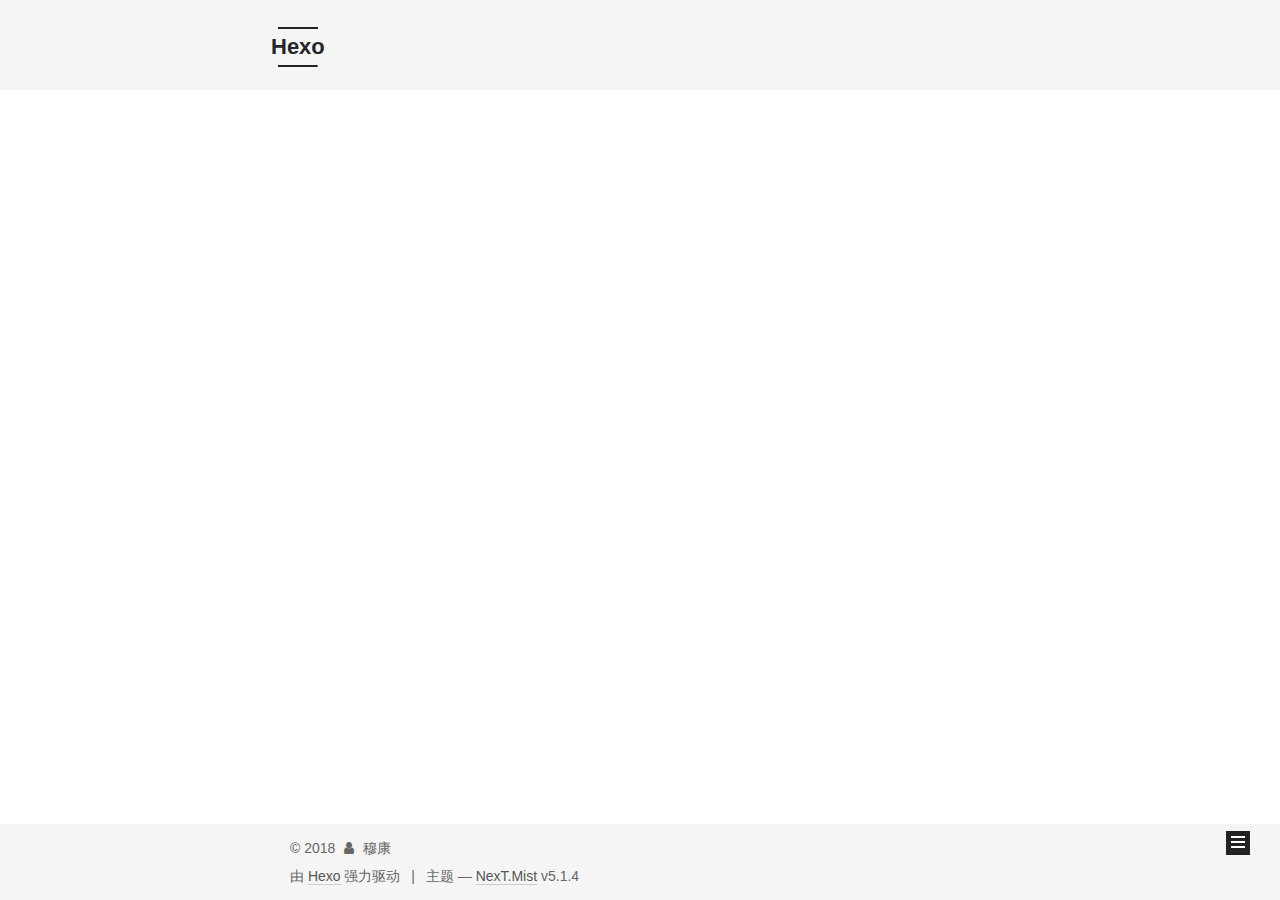
==== commit b6458d92: "Site updated: 2018-10-08 17:38:16" ====
--- a/archives/index.html
+++ b/archives/index.html
@@ -5,7 +5,7 @@
   
 
 
-<html class="theme-next muse use-motion" lang="">
+<html class="theme-next mist use-motion" lang="zh-Hans">
 <head>
   <meta charset="UTF-8"/>
 <meta http-equiv="X-UA-Compatible" content="IE=edge" />
@@ -83,7 +83,7 @@
 <meta property="og:title" content="Hexo">
 <meta property="og:url" content="http://yoursite.com/archives/index.html">
 <meta property="og:site_name" content="Hexo">
-<meta property="og:locale" content="default">
+<meta property="og:locale" content="zh-Hans">
 <meta name="twitter:card" content="summary">
 <meta name="twitter:title" content="Hexo">
 
@@ -93,7 +93,7 @@
   var NexT = window.NexT || {};
   var CONFIG = {
     root: '/',
-    scheme: 'Muse',
+    scheme: 'Mist',
     version: '5.1.4',
     sidebar: {"position":"left","display":"post","offset":12,"b2t":false,"scrollpercent":false,"onmobile":false},
     fancybox: true,
@@ -101,7 +101,7 @@
     motion: {"enable":true,"async":false,"transition":{"post_block":"fadeIn","post_header":"slideDownIn","post_body":"slideDownIn","coll_header":"slideLeftIn","sidebar":"slideUpIn"}},
     duoshuo: {
       userId: '0',
-      author: 'Author'
+      author: '博主'
     },
     algolia: {
       applicationID: '',
@@ -121,7 +121,7 @@
 
 
 
-  <title>Archive | Hexo</title>
+  <title>归档 | Hexo</title>
   
 
 
@@ -133,7 +133,7 @@
 
 </head>
 
-<body itemscope itemtype="http://schema.org/WebPage" lang="default">
+<body itemscope itemtype="http://schema.org/WebPage" lang="zh-Hans">
 
   
   
@@ -181,17 +181,57 @@
             
               <i class="menu-item-icon fa fa-fw fa-home"></i> <br />
             
-            Home
+            首页
           </a>
         </li>
       
         
+        <li class="menu-item menu-item-tags">
+          <a href="/tags/" rel="section">
+            
+              <i class="menu-item-icon fa fa-fw fa-tags"></i> <br />
+            
+            标签
+          </a>
+        </li>
+      
+        
+        <li class="menu-item menu-item-categories">
+          <a href="/categories/" rel="section">
+            
+              <i class="menu-item-icon fa fa-fw fa-th"></i> <br />
+            
+            分类
+          </a>
+        </li>
+      
+        
         <li class="menu-item menu-item-archives">
           <a href="/archives/" rel="section">
             
               <i class="menu-item-icon fa fa-fw fa-archive"></i> <br />
             
-            Archives
+            归档
+          </a>
+        </li>
+      
+        
+        <li class="menu-item menu-item-schedule">
+          <a href="/schedule/" rel="section">
+            
+              <i class="menu-item-icon fa fa-fw fa-calendar"></i> <br />
+            
+            日程表
+          </a>
+        </li>
+      
+        
+        <li class="menu-item menu-item-commonweal">
+          <a href="/404/" rel="section">
+            
+              <i class="menu-item-icon fa fa-fw fa-heartbeat"></i> <br />
+            
+            公益404
           </a>
         </li>
       
@@ -227,7 +267,7 @@
         
           
         
-        Um..! 1 post. Keep on posting.
+        嗯..! 目前共计 1 篇日志。 继续努力。
       </span>
 
       
@@ -314,7 +354,7 @@
         <div class="site-overview">
           <div class="site-author motion-element" itemprop="author" itemscope itemtype="http://schema.org/Person">
             
-              <p class="site-author-name" itemprop="name">John Doe</p>
+              <p class="site-author-name" itemprop="name">穆康</p>
               <p class="site-description motion-element" itemprop="description"></p>
           </div>
 
@@ -326,13 +366,22 @@
                 <a href="/archives/">
               
                   <span class="site-state-item-count">1</span>
-                  <span class="site-state-item-name">posts</span>
+                  <span class="site-state-item-name">日志</span>
                 </a>
               </div>
             
 
             
 
+            
+              
+              
+              <div class="site-state-item site-state-tags">
+                <a href="/tags/index.html">
+                  <span class="site-state-item-count">1</span>
+                  <span class="site-state-item-name">标签</span>
+                </a>
+              </div>
             
 
           </nav>
@@ -370,13 +419,13 @@
   <span class="with-love">
     <i class="fa fa-user"></i>
   </span>
-  <span class="author" itemprop="copyrightHolder">John Doe</span>
+  <span class="author" itemprop="copyrightHolder">穆康</span>
 
   
 </div>
 
 
-  <div class="powered-by">Powered by <a class="theme-link" target="_blank" href="https://hexo.io">Hexo</a></div>
+  <div class="powered-by">由 <a class="theme-link" target="_blank" href="https://hexo.io">Hexo</a> 强力驱动</div>
 
 
 
@@ -384,7 +433,7 @@
 
 
 
-  <div class="theme-info">Theme &mdash; <a class="theme-link" target="_blank" href="https://github.com/iissnan/hexo-theme-next">NexT.Muse</a> v5.1.4</div>
+  <div class="theme-info">主题 &mdash; <a class="theme-link" target="_blank" href="https://github.com/iissnan/hexo-theme-next">NexT.Mist</a> v5.1.4</div>
 
 
 
--- a/css/main.css
+++ b/css/main.css
@@ -226,51 +226,51 @@
   margin: 20px 0 15px;
 }
 h1 {
+  font-size: 24px;
+}
+@media (max-width: 767px) {
+  h1 {
+    font-size: 20px;
+  }
+}
+h2 {
   font-size: 22px;
 }
 @media (max-width: 767px) {
-  h1 {
+  h2 {
     font-size: 18px;
   }
 }
-h2 {
+h3 {
   font-size: 20px;
 }
 @media (max-width: 767px) {
-  h2 {
+  h3 {
     font-size: 16px;
   }
 }
-h3 {
+h4 {
   font-size: 18px;
 }
 @media (max-width: 767px) {
-  h3 {
+  h4 {
     font-size: 14px;
   }
 }
-h4 {
+h5 {
   font-size: 16px;
 }
 @media (max-width: 767px) {
-  h4 {
+  h5 {
     font-size: 12px;
   }
 }
-h5 {
+h6 {
   font-size: 14px;
 }
 @media (max-width: 767px) {
-  h5 {
+  h6 {
     font-size: 10px;
-  }
-}
-h6 {
-  font-size: 12px;
-}
-@media (max-width: 767px) {
-  h6 {
-    font-size: 8px;
   }
 }
 p {
@@ -940,8 +940,8 @@
   display: inline-block;
   padding: 0 20px;
   font-size: 14px;
-  color: #fff;
-  background: #222;
+  color: #555;
+  background: transparent;
   border: 2px solid #222;
   text-decoration: none;
   border-radius: 0;
@@ -1101,7 +1101,7 @@
 }
 .site-meta {
   margin: 0;
-  text-align: center;
+  text-align: left;
 }
 @media (max-width: 767px) {
   .site-meta {
@@ -1112,12 +1112,12 @@
   position: relative;
   display: inline-block;
   padding: 0 40px;
-  color: #fff;
+  color: #222;
   background: #222;
   border-bottom: none;
 }
 .brand:hover {
-  color: #fff;
+  color: #222;
 }
 .logo {
   display: inline-block;
@@ -1348,7 +1348,7 @@
 .posts-collapse {
   position: relative;
   z-index: 1010;
-  margin-left: 55px;
+  margin-left: 0;
 }
 .posts-collapse::after {
   content: " ";
@@ -1822,7 +1822,7 @@
   width: 4px;
   height: 4px;
   border-radius: 50%;
-  background: #1dfffe;
+  background: #1a6a11;
 }
 .links-of-blogroll {
   font-size: 13px;
@@ -2585,78 +2585,322 @@
 .page-post-detail .comments {
   overflow: hidden;
 }
-@media (max-width: 767px) {
-  .header-inner,
-  .container .main-inner,
+h1,
+h2,
+h3,
+h4,
+h5,
+h6 {
+  margin: 20px 0 10px;
+}
+p {
+  margin: 0 0 25px 0;
+}
+a {
+  border-bottom-color: #ccc;
+}
+hr {
+  margin: 20px 0;
+  height: 2px;
+}
+.main-inner {
+  margin-top: 80px;
+}
+.header {
+  background: #f5f5f5;
+}
+.header-inner {
+  padding: 25px 0 20px;
+}
+.header-inner:before,
+.header-inner:after {
+  content: " ";
+  display: table;
+}
+.header-inner:after {
+  clear: both;
+}
+@media (max-width: 767px) {
+  .header-inner {
+    width: auto;
+    margin-bottom: 50px;
+    padding: 10px;
+  }
+}
+.site-meta {
+  float: left;
+  margin-left: -20px;
+  line-height: normal;
+}
+@media (max-width: 767px) {
+  .site-meta {
+    margin-left: 10px;
+  }
+}
+.site-meta .brand {
+  padding: 2px 1px;
+  background: none;
+}
+@media (max-width: 767px) {
+  .site-meta .brand {
+    display: block;
+  }
+}
+.site-meta .logo {
+  display: none;
+}
+.site-meta .site-title {
+  font-size: 22px;
+  font-weight: bolder;
+}
+@media (max-width: 767px) {
+  .site-meta .site-title {
+    line-height: 34px;
+  }
+}
+.logo-line-before,
+.logo-line-after {
+  display: block;
+  overflow: hidden;
+  margin: 0 auto;
+  width: 75%;
+}
+@media (max-width: 767px) {
+  .logo-line-before,
+  .logo-line-after {
+    display: none;
+  }
+}
+.logo-line-before i,
+.logo-line-after i {
+  position: relative;
+  display: block;
+  height: 2px;
+  background: #222;
+}
+@media (max-width: 767px) {
+  .logo-line-before i,
+  .logo-line-after i {
+    height: 3px;
+  }
+}
+.use-motion .logo-line-before i {
+  left: -100%;
+}
+.use-motion .logo-line-after i {
+  right: -100%;
+}
+.site-subtitle {
+  display: none;
+}
+.site-nav-toggle {
+  position: static;
+  float: right;
+}
+.menu {
+  float: right;
+  margin: 8px 0 0 0;
+}
+@media (max-width: 767px) {
+  .menu {
+    margin: 20px 0 0 0;
+    padding: 0;
+  }
+}
+.menu br {
+  display: none;
+}
+.menu .menu-item {
+  margin: 0;
+}
+@media (max-width: 767px) {
+  .menu .menu-item {
+    display: block;
+  }
+}
+.menu .menu-item a {
+  padding: 0 10px;
+  background: none;
+  border: none;
+  border-radius: 2px;
+  transition-property: background;
+}
+@media (max-width: 767px) {
+  .menu .menu-item a {
+    text-align: left;
+  }
+}
+.menu .menu-item a:hover {
+  background: #e1e1e1;
+}
+.menu a::before {
+  display: none;
+}
+@media (max-width: 767px) {
+  .menu a::before {
+    display: block;
+  }
+}
+@media (max-width: 767px) {
+  .menu {
+    float: none;
+  }
+}
+.site-search form {
+  display: none;
+}
+.posts-expand {
+  padding-top: 0;
+}
+.posts-expand .post-title,
+.posts-expand .post-meta {
+  text-align: left;
+}
+@media (max-width: 767px) {
+  .posts-expand .post-title,
+  .posts-expand .post-meta {
+    text-align: center;
+  }
+}
+.posts-expand .post-eof {
+  display: none;
+}
+.posts-expand .post {
+  margin-top: 120px;
+}
+.posts-expand .post:first-child {
+  margin-top: 0;
+}
+.posts-expand .post-meta {
+  margin-top: 5px;
+  margin-bottom: 20px;
+}
+.posts-expand .post-title {
+  position: relative;
+  font-size: 26px;
+  font-weight: 400;
+}
+@media (max-width: 767px) {
+  .posts-expand .post-title {
+    font-size: 22px;
+  }
+}
+@media (min-width: 1600px) {
+  .posts-expand .post-title {
+    font-size: 26px;
+  }
+}
+.posts-expand .post-title:hover:before {
+  background: #222;
+}
+@media (max-width: 767px) {
+  .posts-expand .post-body {
+    font-size: 12px;
+  }
+}
+.posts-expand .post-body img {
+  margin: 0;
+}
+.posts-expand .post-tags {
+  text-align: left;
+}
+.posts-expand .post-tags a {
+  padding: 1px 5px;
+  background: #f5f5f5;
+  border-bottom: none;
+}
+.posts-expand .post-tags a:hover {
+  background: #ccc;
+}
+.posts-expand .post-nav {
+  margin-top: 40px;
+}
+.post-button {
+  margin-top: 20px;
+  text-align: left;
+}
+.post-button a {
+  padding: 0;
+  font-size: 14px;
+  background: none;
+  border: none;
+  border-bottom: 2px solid #666;
+  transition-property: border;
+}
+@media (max-width: 767px) {
+  .post-button a {
+    font-size: 12px;
+  }
+}
+@media (min-width: 1600px) {
+  .post-button a {
+    font-size: 16px;
+  }
+}
+.post-button a:hover {
+  border-bottom-color: #222;
+}
+.links-of-blogroll-inline .links-of-blogroll-item {
+  display: inline-block;
+}
+.btn {
+  padding: 0 10px;
+  border-width: 2px;
+  border-radius: 0;
+}
+.headband {
+  display: none;
+}
+.site-search {
+  position: relative;
+  float: right;
+  margin-top: 5px;
+  padding-top: 3px;
+}
+@media (max-width: 767px) {
+  .site-search {
+    float: none;
+    padding: 0 10px;
+  }
+}
+@media (max-width: 767px) {
+  .container .main-inner {
+    width: auto;
+  }
+}
+.page-post-detail .post-title,
+.page-post-detail .post-meta {
+  text-align: center;
+}
+.page-post-detail .post-title:before {
+  display: none;
+}
+.page-post-detail .post-meta {
+  margin-bottom: 60px;
+}
+.pagination {
+  margin: 120px 0 0;
+  text-align: left;
+}
+@media (max-width: 767px) {
+  .pagination {
+    margin: 80px 10px 0;
+    text-align: center;
+  }
+}
+.footer {
+  margin-top: 80px;
+  padding: 10px 0;
+  background: #f5f5f5;
+  color: #666;
+}
+.footer-inner {
+  margin: 0 auto;
+  text-align: left;
+}
+@media (max-width: 767px) {
   .footer-inner {
     width: auto;
-  }
-}
-embed {
-  display: block;
-  margin: 0px auto 25px auto;
-}
-.custom-logo .site-meta-headline {
-  text-align: center;
-}
-.custom-logo .brand {
-  background: none;
-}
-.custom-logo .site-title {
-  margin: 10px auto 0;
-  font-size: 24px;
-  color: #222;
-}
-.custom-logo .site-title a {
-  border: none;
-}
-.custom-logo-image {
-  margin: 0 auto;
-  padding: 5px;
-  max-width: 150px;
-  background: #fff;
-}
-@media (max-width: 767px) {
-  .site-nav {
-    position: absolute;
-    left: 0;
-    top: 52px;
-    margin: 0;
-    width: 100%;
-    padding: 0;
-    background: #fff;
-    border-bottom: 1px solid #ddd;
-    z-index: 1030;
-  }
-}
-@media (max-width: 767px) {
-  .menu {
-    text-align: left;
-  }
-}
-@media (max-width: 767px) {
-  .menu .menu-item {
-    display: block;
-    margin: 0 10px;
-    vertical-align: top;
-  }
-}
-@media (max-width: 767px) {
-  .menu .menu-item br {
-    display: none;
-  }
-}
-@media (max-width: 767px) {
-  .menu .menu-item a {
-    padding: 5px 10px;
-  }
-}
-.menu .menu-item .fa {
-  margin-right: 0;
-}
-.site-search form {
-  display: none;
-}
-.links-of-blogroll-inline .links-of-blogroll-item {
-  display: inline-block;
-}
+    text-align: center;
+  }
+}
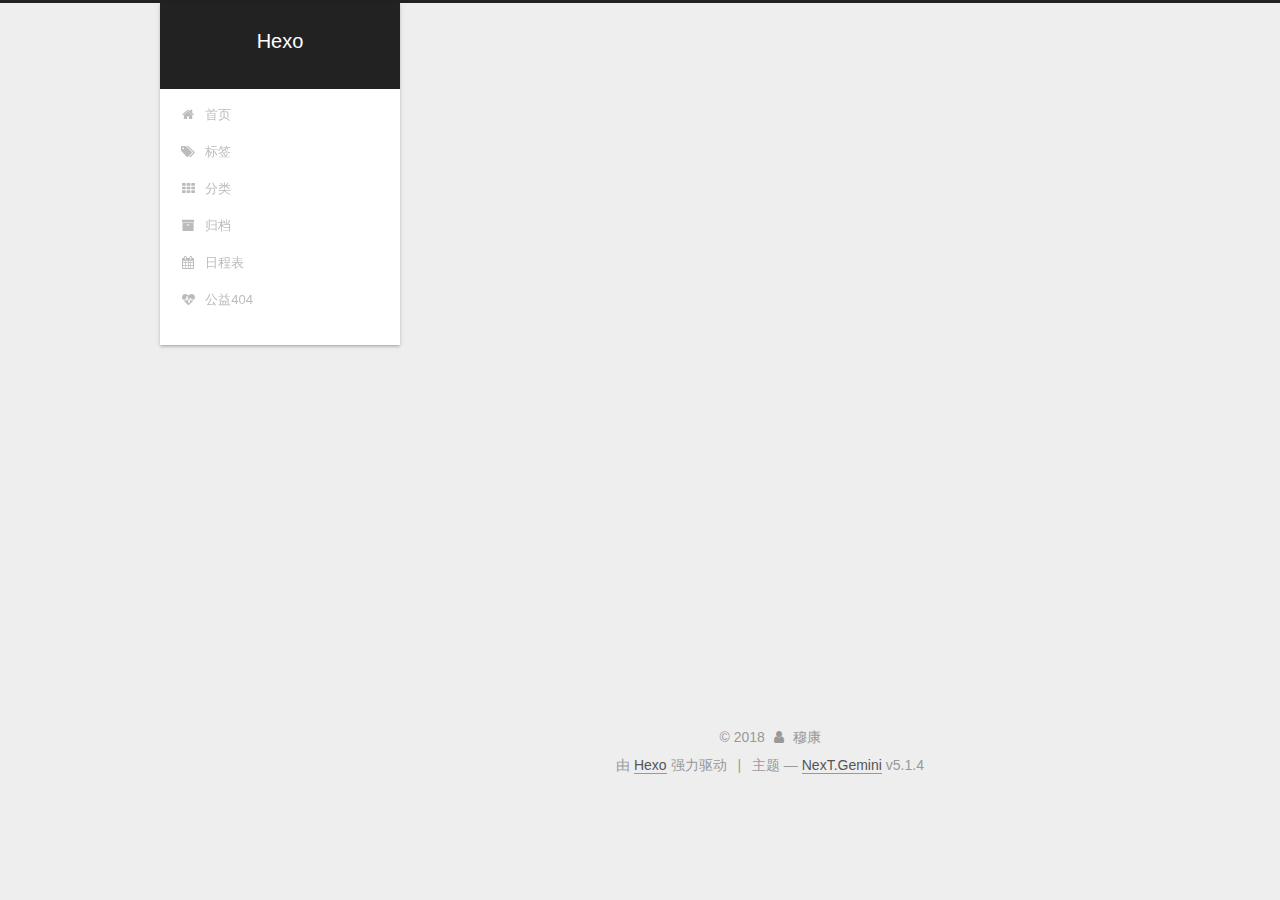
==== commit 00751771: "Site updated: 2018-10-08 17:42:14" ====
--- a/archives/index.html
+++ b/archives/index.html
@@ -5,7 +5,7 @@
   
 
 
-<html class="theme-next mist use-motion" lang="zh-Hans">
+<html class="theme-next gemini use-motion" lang="zh-Hans">
 <head>
   <meta charset="UTF-8"/>
 <meta http-equiv="X-UA-Compatible" content="IE=edge" />
@@ -93,7 +93,7 @@
   var NexT = window.NexT || {};
   var CONFIG = {
     root: '/',
-    scheme: 'Mist',
+    scheme: 'Gemini',
     version: '5.1.4',
     sidebar: {"position":"left","display":"post","offset":12,"b2t":false,"scrollpercent":false,"onmobile":false},
     fancybox: true,
@@ -433,7 +433,7 @@
 
 
 
-  <div class="theme-info">主题 &mdash; <a class="theme-link" target="_blank" href="https://github.com/iissnan/hexo-theme-next">NexT.Mist</a> v5.1.4</div>
+  <div class="theme-info">主题 &mdash; <a class="theme-link" target="_blank" href="https://github.com/iissnan/hexo-theme-next">NexT.Gemini</a> v5.1.4</div>
 
 
 
@@ -533,6 +533,13 @@
   
   
 
+
+  <script type="text/javascript" src="/js/src/affix.js?v=5.1.4"></script>
+
+  <script type="text/javascript" src="/js/src/schemes/pisces.js?v=5.1.4"></script>
+
+
+
   
 
   
--- a/css/main.css
+++ b/css/main.css
@@ -189,7 +189,7 @@
   font-size: 14px;
   line-height: 2;
   color: #555;
-  background: #fff;
+  background: #eee;
 }
 @media (max-width: 767px) {
   body {
@@ -226,51 +226,51 @@
   margin: 20px 0 15px;
 }
 h1 {
-  font-size: 24px;
+  font-size: 22px;
 }
 @media (max-width: 767px) {
   h1 {
-    font-size: 20px;
+    font-size: 18px;
   }
 }
 h2 {
-  font-size: 22px;
+  font-size: 20px;
 }
 @media (max-width: 767px) {
   h2 {
-    font-size: 18px;
+    font-size: 16px;
   }
 }
 h3 {
-  font-size: 20px;
+  font-size: 18px;
 }
 @media (max-width: 767px) {
   h3 {
-    font-size: 16px;
+    font-size: 14px;
   }
 }
 h4 {
-  font-size: 18px;
+  font-size: 16px;
 }
 @media (max-width: 767px) {
   h4 {
-    font-size: 14px;
+    font-size: 12px;
   }
 }
 h5 {
-  font-size: 16px;
+  font-size: 14px;
 }
 @media (max-width: 767px) {
   h5 {
-    font-size: 12px;
+    font-size: 10px;
   }
 }
 h6 {
-  font-size: 14px;
+  font-size: 12px;
 }
 @media (max-width: 767px) {
   h6 {
-    font-size: 10px;
+    font-size: 8px;
   }
 }
 p {
@@ -445,7 +445,7 @@
 .header-inner {
   margin: 0 auto;
   padding: 100px 0 70px;
-  width: 700px;
+  width: calc(100% - 252px);
 }
 @media (min-width: 1600px) {
   .container .header-inner {
@@ -457,7 +457,7 @@
 }
 .main-inner {
   margin: 0 auto;
-  width: 700px;
+  width: calc(100% - 252px);
 }
 @media (min-width: 1600px) {
   .container .main-inner {
@@ -474,7 +474,7 @@
 .footer-inner {
   box-sizing: border-box;
   margin: 20px auto;
-  width: 700px;
+  width: calc(100% - 252px);
 }
 @media (min-width: 1600px) {
   .container .footer-inner {
@@ -653,8 +653,8 @@
 @media (min-width: 992px) {
   .full-image.full-image.full-image.full-image {
     max-width: none;
-    width: 110%;
-    margin: 25px -5%;
+    width: 118%;
+    margin: 0 -9%;
   }
 }
 .blockquote-center,
@@ -941,10 +941,10 @@
   padding: 0 20px;
   font-size: 14px;
   color: #555;
-  background: transparent;
-  border: 2px solid #222;
+  background: #fff;
+  border: 2px solid #555;
   text-decoration: none;
-  border-radius: 0;
+  border-radius: 2px;
   transition-property: background-color;
   transition-duration: 0.2s;
   transition-timing-function: ease-in-out;
@@ -953,8 +953,8 @@
 }
 .btn:hover {
   border-color: #222;
-  color: #222;
-  background: #fff;
+  color: #fff;
+  background: #222;
 }
 .btn +.btn {
   margin: 0 0 8px 8px;
@@ -1066,7 +1066,7 @@
   width: 24px;
   background: #222;
   font-size: 12px;
-  opacity: 1;
+  opacity: 0.6;
   color: #fff;
   cursor: pointer;
   text-align: center;
@@ -1087,7 +1087,7 @@
   }
 }
 .back-to-top.back-to-top-on {
-  bottom: 19px;
+  bottom: 30px;
 }
 .header {
   background: transparent;
@@ -1101,7 +1101,7 @@
 }
 .site-meta {
   margin: 0;
-  text-align: left;
+  text-align: center;
 }
 @media (max-width: 767px) {
   .site-meta {
@@ -1112,12 +1112,12 @@
   position: relative;
   display: inline-block;
   padding: 0 40px;
-  color: #222;
+  color: #fff;
   background: #222;
   border-bottom: none;
 }
 .brand:hover {
-  color: #222;
+  color: #fff;
 }
 .logo {
   display: inline-block;
@@ -1136,7 +1136,7 @@
 .site-subtitle {
   margin-top: 10px;
   font-size: 13px;
-  color: #999;
+  color: #ddd;
 }
 .use-motion .brand {
   opacity: 0;
@@ -1209,7 +1209,8 @@
   transition-timing-function: ease-in-out;
   transition-delay: 0s;
 }
-.menu .menu-item a:hover {
+.menu .menu-item a:hover,
+.menu-item-active a {
   border-bottom-color: #222;
 }
 .menu .menu-item .fa {
@@ -1348,7 +1349,7 @@
 .posts-collapse {
   position: relative;
   z-index: 1010;
-  margin-left: 0;
+  margin-left: 55px;
 }
 .posts-collapse::after {
   content: " ";
@@ -1738,20 +1739,20 @@
   display: block;
   margin: 0 auto;
   padding: 2px;
-  max-width: 96px;
+  max-width: 120px;
   height: auto;
-  border: 2px solid #333;
+  border: 1px solid #eee;
 }
 .site-author-name {
-  margin: 5px 0 0;
+  margin: 0;
   text-align: center;
-  color: #f5f5f5;
-  font-weight: normal;
+  color: #222;
+  font-weight: 600;
 }
 .site-description {
-  margin-top: 5px;
+  margin-top: 0;
   text-align: center;
-  font-size: 14px;
+  font-size: 13px;
   color: #999;
 }
 .site-state {
@@ -1763,7 +1764,7 @@
 .site-state-item {
   display: inline-block;
   padding: 0 15px;
-  border-left: 1px solid #333;
+  border-left: 1px solid #eee;
 }
 .site-state-item:first-child {
   border-left: none;
@@ -1776,11 +1777,11 @@
   text-align: center;
   color: inherit;
   font-weight: 600;
-  font-size: 18px;
+  font-size: 16px;
 }
 .site-state-item-name {
   font-size: 13px;
-  color: inherit;
+  color: #999;
 }
 .feed-link {
   margin-top: 20px;
@@ -1822,7 +1823,7 @@
   width: 4px;
   height: 4px;
   border-radius: 50%;
-  background: #1a6a11;
+  background: #d56c6c;
 }
 .links-of-blogroll {
   font-size: 13px;
@@ -1860,7 +1861,7 @@
   color: #555;
 }
 .sidebar-nav li:hover {
-  color: #f5f5f5;
+  color: #fc6423;
 }
 .page-post-detail .sidebar-nav-toc {
   padding: 0 5px;
@@ -1869,11 +1870,11 @@
   margin-left: 10px;
 }
 .sidebar-nav .sidebar-nav-active {
-  color: #87daff;
-  border-bottom-color: #87daff;
+  color: #fc6423;
+  border-bottom-color: #fc6423;
 }
 .sidebar-nav .sidebar-nav-active:hover {
-  color: #87daff;
+  color: #fc6423;
 }
 .sidebar-panel {
   display: none;
@@ -1906,12 +1907,12 @@
   transition-timing-function: ease-in-out;
   transition-delay: 0s;
   transition-property: all;
-  color: #999;
-  border-bottom-color: #555;
+  color: #666;
+  border-bottom-color: #ccc;
 }
 .post-toc ol a:hover {
-  color: #ccc;
-  border-bottom-color: #ccc;
+  color: #000;
+  border-bottom-color: #000;
 }
 .post-toc .nav-item {
   overflow: hidden;
@@ -1933,14 +1934,14 @@
   display: block;
 }
 .post-toc .nav .active > a {
-  color: #87daff;
-  border-bottom-color: #87daff;
+  color: #fc6423;
+  border-bottom-color: #fc6423;
 }
 .post-toc .nav .active-current > a {
-  color: #87daff;
+  color: #fc6423;
 }
 .post-toc .nav .active-current > a:hover {
-  color: #87daff;
+  color: #fc6423;
 }
 .footer {
   font-size: 14px;
@@ -2580,327 +2581,543 @@
   }
 }
 .page-post-detail .sidebar-toggle-line {
-  background: #87daff;
+  background: #fc6423;
 }
 .page-post-detail .comments {
   overflow: hidden;
 }
-h1,
-h2,
-h3,
-h4,
-h5,
-h6 {
-  margin: 20px 0 10px;
-}
-p {
-  margin: 0 0 25px 0;
-}
-a {
-  border-bottom-color: #ccc;
-}
-hr {
-  margin: 20px 0;
-  height: 2px;
-}
-.main-inner {
-  margin-top: 80px;
-}
 .header {
-  background: #f5f5f5;
+  position: relative;
+  margin: 0 auto;
+  width: 75%;
+}
+@media (min-width: 768px) and (max-width: 991px) {
+  .header {
+    width: auto;
+  }
+}
+@media (max-width: 767px) {
+  .header {
+    width: auto;
+  }
 }
 .header-inner {
-  padding: 25px 0 20px;
-}
-.header-inner:before,
-.header-inner:after {
+  position: absolute;
+  top: 0;
+  overflow: hidden;
+  padding: 0;
+  width: 240px;
+  background: #fff;
+  box-shadow: 0 2px 2px 0 rgba(0,0,0,0.12), 0 3px 1px -2px rgba(0,0,0,0.06), 0 1px 5px 0 rgba(0,0,0,0.12);
+  border-radius: initial;
+}
+@media (min-width: 1600px) {
+  .container .header-inner {
+    width: 240px;
+  }
+}
+@media (min-width: 768px) and (max-width: 991px) {
+  .header-inner {
+    position: relative;
+    width: auto;
+    border-radius: initial;
+  }
+}
+@media (max-width: 767px) {
+  .header-inner {
+    position: relative;
+    width: auto;
+    border-radius: initial;
+  }
+}
+.main:before,
+.main:after {
   content: " ";
   display: table;
 }
-.header-inner:after {
+.main:after {
   clear: both;
 }
-@media (max-width: 767px) {
-  .header-inner {
+@media (min-width: 768px) and (max-width: 991px) {
+  .main {
+    padding-bottom: 100px;
+  }
+}
+@media (max-width: 767px) {
+  .main {
+    padding-bottom: 100px;
+  }
+}
+.container .main-inner {
+  width: 75%;
+}
+@media (min-width: 768px) and (max-width: 991px) {
+  .container .main-inner {
     width: auto;
-    margin-bottom: 50px;
-    padding: 10px;
-  }
+  }
+}
+@media (max-width: 767px) {
+  .container .main-inner {
+    width: auto;
+  }
+}
+.content-wrap {
+  float: right;
+  box-sizing: border-box;
+  padding: 40px;
+  width: calc(100% - 252px);
+  background: #fff;
+  min-height: 700px;
+  box-shadow: 0 2px 2px 0 rgba(0,0,0,0.12), 0 3px 1px -2px rgba(0,0,0,0.06), 0 1px 5px 0 rgba(0,0,0,0.12);
+  border-radius: initial;
+}
+@media (min-width: 768px) and (max-width: 991px) {
+  .content-wrap {
+    width: 100%;
+    padding: 20px;
+    border-radius: initial;
+  }
+}
+@media (max-width: 767px) {
+  .content-wrap {
+    width: 100%;
+    padding: 20px;
+    min-height: auto;
+    border-radius: initial;
+  }
+}
+.sidebar {
+  position: static;
+  float: left;
+  margin-top: 300px;
+  width: 240px;
+  background: #eee;
+  box-shadow: none;
+}
+@media (min-width: 768px) and (max-width: 991px) {
+  .sidebar {
+    display: none;
+  }
+}
+@media (max-width: 767px) {
+  .sidebar {
+    display: none;
+  }
+}
+.sidebar-toggle {
+  display: none;
+}
+.footer-inner {
+  width: 75%;
+  padding-left: 260px;
+}
+@media (min-width: 768px) and (max-width: 991px) {
+  .footer-inner {
+    width: auto;
+    padding-left: 0 !important;
+    padding-right: 0 !important;
+  }
+}
+@media (max-width: 767px) {
+  .footer-inner {
+    width: auto;
+    padding-left: 0 !important;
+    padding-right: 0 !important;
+  }
+}
+.sidebar-position-right .header-inner {
+  right: 0;
+}
+.sidebar-position-right .content-wrap {
+  float: left;
+}
+.sidebar-position-right .sidebar {
+  float: right;
+}
+.sidebar-position-right .footer-inner {
+  padding-left: 0;
+  padding-right: 260px;
+}
+.site-brand-wrapper {
+  position: relative;
 }
 .site-meta {
-  float: left;
-  margin-left: -20px;
-  line-height: normal;
-}
-@media (max-width: 767px) {
+  padding: 20px 0;
+  color: #fff;
+  background: #222;
+}
+@media (min-width: 768px) and (max-width: 991px) {
   .site-meta {
-    margin-left: 10px;
-  }
-}
-.site-meta .brand {
-  padding: 2px 1px;
+    box-shadow: 0 0 16px rgba(0,0,0,0.5);
+  }
+}
+@media (max-width: 767px) {
+  .site-meta {
+    box-shadow: 0 0 16px rgba(0,0,0,0.5);
+  }
+}
+.brand {
+  padding: 0;
   background: none;
 }
-@media (max-width: 767px) {
-  .site-meta .brand {
-    display: block;
-  }
-}
-.site-meta .logo {
-  display: none;
-}
-.site-meta .site-title {
-  font-size: 22px;
-  font-weight: bolder;
-}
-@media (max-width: 767px) {
-  .site-meta .site-title {
-    line-height: 34px;
-  }
-}
-.logo-line-before,
-.logo-line-after {
-  display: block;
-  overflow: hidden;
-  margin: 0 auto;
-  width: 75%;
-}
-@media (max-width: 767px) {
-  .logo-line-before,
-  .logo-line-after {
-    display: none;
-  }
-}
-.logo-line-before i,
-.logo-line-after i {
-  position: relative;
-  display: block;
-  height: 2px;
-  background: #222;
-}
-@media (max-width: 767px) {
-  .logo-line-before i,
-  .logo-line-after i {
-    height: 3px;
-  }
-}
-.use-motion .logo-line-before i {
-  left: -100%;
-}
-.use-motion .logo-line-after i {
-  right: -100%;
+.brand:hover {
+  color: #fff;
 }
 .site-subtitle {
-  display: none;
-}
-.site-nav-toggle {
-  position: static;
-  float: right;
-}
-.menu {
-  float: right;
-  margin: 8px 0 0 0;
-}
-@media (max-width: 767px) {
-  .menu {
-    margin: 20px 0 0 0;
-    padding: 0;
-  }
-}
-.menu br {
-  display: none;
-}
-.menu .menu-item {
-  margin: 0;
-}
-@media (max-width: 767px) {
-  .menu .menu-item {
-    display: block;
-  }
-}
-.menu .menu-item a {
-  padding: 0 10px;
-  background: none;
-  border: none;
-  border-radius: 2px;
-  transition-property: background;
-}
-@media (max-width: 767px) {
-  .menu .menu-item a {
-    text-align: left;
-  }
-}
-.menu .menu-item a:hover {
-  background: #e1e1e1;
-}
-.menu a::before {
-  display: none;
-}
-@media (max-width: 767px) {
-  .menu a::before {
-    display: block;
-  }
-}
-@media (max-width: 767px) {
-  .menu {
-    float: none;
-  }
+  margin: 10px 10px 0;
+  font-weight: initial;
 }
 .site-search form {
   display: none;
 }
+.site-nav {
+  border-top: none;
+}
+@media (min-width: 768px) and (max-width: 991px) {
+  .site-nav {
+    display: none !important;
+  }
+}
+@media (min-width: 768px) and (max-width: 991px) {
+  .site-nav-on {
+    display: block !important;
+  }
+}
+.menu .menu-item {
+  display: block;
+  margin: 0;
+}
+.menu .menu-item a {
+  position: relative;
+  box-sizing: border-box;
+  padding: 5px 20px;
+  text-align: left;
+  line-height: inherit;
+  transition-property: background-color;
+  transition-duration: 0.2s;
+  transition-timing-function: ease-in-out;
+  transition-delay: 0s;
+}
+.menu .menu-item a:hover,
+.menu-item-active a {
+  background: #f9f9f9;
+  border-bottom-color: #fff;
+}
+.menu .menu-item br {
+  display: none;
+}
+.menu-item-active a:after {
+  content: " ";
+  position: absolute;
+  top: 50%;
+  margin-top: -3px;
+  right: 15px;
+  width: 6px;
+  height: 6px;
+  border-radius: 50%;
+  background-color: #bbb;
+}
+.btn-bar {
+  background-color: #fff;
+}
+.site-nav-toggle {
+  left: 20px;
+  top: 50%;
+  -webkit-transform: translateY(-50%);
+  -webkit-transform: translateY(-50%);
+  -moz-transform: translateY(-50%);
+  -ms-transform: translateY(-50%);
+  -o-transform: translateY(-50%);
+  transform: translateY(-50%);
+}
+@media (min-width: 768px) and (max-width: 991px) {
+  .site-nav-toggle {
+    display: block;
+  }
+}
+.use-motion .sidebar .motion-element {
+  opacity: 1;
+}
+.sidebar {
+  margin-left: -100%;
+  right: auto;
+  bottom: auto;
+  -webkit-transform: none;
+}
+.sidebar-inner {
+  box-sizing: border-box;
+  width: 240px;
+  color: #555;
+  background: #fff;
+  box-shadow: 0 2px 2px 0 rgba(0,0,0,0.12), 0 3px 1px -2px rgba(0,0,0,0.06), 0 1px 5px 0 rgba(0,0,0,0.12), 0 -1px 0.5px 0 rgba(0,0,0,0.09);
+  border-radius: initial;
+  opacity: 0;
+}
+.sidebar-inner.affix {
+  position: fixed;
+  top: 12px;
+}
+.sidebar-inner.affix-bottom {
+  position: absolute;
+}
+.site-overview {
+  text-align: left;
+}
+.site-author:before,
+.site-author:after {
+  content: " ";
+  display: table;
+}
+.site-author:after {
+  clear: both;
+}
+.sidebar a {
+  color: #555;
+}
+.sidebar a:hover {
+  color: #222;
+}
+.site-state-item {
+  padding: 0 10px;
+}
+.links-of-author-item a:before {
+  display: none;
+}
+.links-of-author-item a {
+  border-bottom: none;
+  text-decoration: underline;
+}
+.feed-link {
+  border-top: 1px dotted #ccc;
+  border-bottom: 1px dotted #ccc;
+  text-align: center;
+}
+.feed-link a {
+  display: block;
+  color: #fc6423;
+  border: none;
+}
+.feed-link a:hover {
+  background: none;
+  color: #e34603;
+}
+.feed-link a:hover i {
+  color: #e34603;
+}
+.links-of-author {
+  display: flex;
+  flex-wrap: wrap;
+  justify-content: center;
+}
+.links-of-author-item {
+  margin: 5px 0 0;
+  width: 50%;
+}
+.links-of-author-item a {
+  max-width: 216px;
+  box-sizing: border-box;
+  display: inline-block;
+  margin-right: 0;
+  margin-bottom: 0;
+  padding: 0 5px;
+  overflow: hidden;
+  white-space: nowrap;
+  text-overflow: ellipsis;
+}
+.links-of-author-item a {
+  display: block;
+  text-decoration: none;
+}
+.links-of-author-item a:hover {
+  border-radius: 4px;
+  background: #eee;
+}
+.links-of-author-item .fa {
+  margin-right: 2px;
+  font-size: 16px;
+}
+.links-of-author-item .fa-globe {
+  font-size: 15px;
+}
+.links-of-blogroll {
+  text-align: center;
+  margin-top: 20px;
+  padding: 3px 0 0;
+  border-top: 1px dotted #ccc;
+}
+.links-of-blogroll-title {
+  margin-top: 0;
+}
+.links-of-blogroll-item {
+  padding: 0;
+}
+.links-of-blogroll-inline:before,
+.links-of-blogroll-inline:after {
+  content: " ";
+  display: table;
+}
+.links-of-blogroll-inline:after {
+  clear: both;
+}
+.links-of-blogroll-inline .links-of-blogroll-item {
+  margin: 5px 0 0;
+  width: 50%;
+  display: inline-block;
+  width: unset;
+}
+.links-of-blogroll-inline .links-of-blogroll-item a {
+  max-width: 216px;
+  box-sizing: border-box;
+  display: inline-block;
+  margin-right: 0;
+  margin-bottom: 0;
+  padding: 0 5px;
+  overflow: hidden;
+  white-space: nowrap;
+  text-overflow: ellipsis;
+}
+.content-wrap {
+  padding: initial;
+  background: initial;
+  box-shadow: initial;
+  border-radius: initial;
+}
+.post-block {
+  padding: 40px;
+  background: #fff;
+  box-shadow: 0 2px 2px 0 rgba(0,0,0,0.12), 0 3px 1px -2px rgba(0,0,0,0.06), 0 1px 5px 0 rgba(0,0,0,0.12);
+  border-radius: initial;
+}
+#posts > article + article .post-block {
+  margin-top: 12px;
+  box-shadow: 0 2px 2px 0 rgba(0,0,0,0.12), 0 3px 1px -2px rgba(0,0,0,0.06), 0 1px 5px 0 rgba(0,0,0,0.12), 0 -1px 0.5px 0 rgba(0,0,0,0.09);
+  border-radius: initial;
+}
+.comments {
+  padding: 40px;
+  margin: initial;
+  margin-top: 12px;
+  background: #fff;
+  box-shadow: 0 2px 2px 0 rgba(0,0,0,0.12), 0 3px 1px -2px rgba(0,0,0,0.06), 0 1px 5px 0 rgba(0,0,0,0.12), 0 -1px 0.5px 0 rgba(0,0,0,0.09);
+  border-radius: initial;
+}
 .posts-expand {
-  padding-top: 0;
-}
-.posts-expand .post-title,
-.posts-expand .post-meta {
-  text-align: left;
-}
-@media (max-width: 767px) {
-  .posts-expand .post-title,
-  .posts-expand .post-meta {
-    text-align: center;
-  }
-}
-.posts-expand .post-eof {
-  display: none;
-}
-.posts-expand .post {
-  margin-top: 120px;
-}
-.posts-expand .post:first-child {
-  margin-top: 0;
-}
-.posts-expand .post-meta {
-  margin-top: 5px;
-  margin-bottom: 20px;
+  padding-top: initial;
+}
+.post-nav-divider {
+  width: 4%;
+}
+.post-nav-item {
+  width: 48%;
+}
+.post-eof,
+.post-spread {
+  display: none !important;
+}
+.pagination {
+  margin: 12px 0 0;
+  border-top: initial;
+  background: #fff;
+  box-shadow: 0 2px 2px 0 rgba(0,0,0,0.12), 0 3px 1px -2px rgba(0,0,0,0.06), 0 1px 5px 0 rgba(0,0,0,0.12), 0 -1px 0.5px 0 rgba(0,0,0,0.09);
+  border-radius: initial;
+  padding: 10px 0 10px;
+}
+.pagination .prev,
+.pagination .next,
+.pagination .page-number {
+  margin-bottom: initial;
+  top: initial;
+}
+.main {
+  padding-bottom: initial;
+}
+.footer {
+  bottom: auto;
+}
+.post-header h1,
+.post-header h2 {
+  margin: initial;
+}
+.posts-expand .post-title-link {
+  line-height: inherit;
 }
 .posts-expand .post-title {
-  position: relative;
-  font-size: 26px;
-  font-weight: 400;
-}
-@media (max-width: 767px) {
-  .posts-expand .post-title {
-    font-size: 22px;
-  }
-}
-@media (min-width: 1600px) {
-  .posts-expand .post-title {
-    font-size: 26px;
-  }
-}
-.posts-expand .post-title:hover:before {
-  background: #222;
-}
-@media (max-width: 767px) {
-  .posts-expand .post-body {
-    font-size: 12px;
-  }
-}
-.posts-expand .post-body img {
-  margin: 0;
-}
-.posts-expand .post-tags {
-  text-align: left;
-}
-.posts-expand .post-tags a {
-  padding: 1px 5px;
-  background: #f5f5f5;
-  border-bottom: none;
-}
-.posts-expand .post-tags a:hover {
-  background: #ccc;
-}
-.posts-expand .post-nav {
-  margin-top: 40px;
-}
-.post-button {
-  margin-top: 20px;
-  text-align: left;
-}
-.post-button a {
-  padding: 0;
-  font-size: 14px;
-  background: none;
-  border: none;
-  border-bottom: 2px solid #666;
-  transition-property: border;
-}
-@media (max-width: 767px) {
-  .post-button a {
-    font-size: 12px;
-  }
-}
-@media (min-width: 1600px) {
-  .post-button a {
-    font-size: 16px;
-  }
-}
-.post-button a:hover {
-  border-bottom-color: #222;
-}
-.links-of-blogroll-inline .links-of-blogroll-item {
-  display: inline-block;
-}
-.btn {
-  padding: 0 10px;
-  border-width: 2px;
-  border-radius: 0;
-}
-.headband {
-  display: none;
-}
-.site-search {
-  position: relative;
-  float: right;
-  margin-top: 5px;
-  padding-top: 3px;
-}
-@media (max-width: 767px) {
-  .site-search {
-    float: none;
-    padding: 0 10px;
-  }
-}
-@media (max-width: 767px) {
-  .container .main-inner {
-    width: auto;
-  }
-}
-.page-post-detail .post-title,
-.page-post-detail .post-meta {
-  text-align: center;
-}
-.page-post-detail .post-title:before {
-  display: none;
-}
-.page-post-detail .post-meta {
-  margin-bottom: 60px;
-}
-.pagination {
-  margin: 120px 0 0;
-  text-align: left;
-}
-@media (max-width: 767px) {
+  font-size: 1.7em;
+}
+.post-body h1 {
+  font-size: 1.6em;
+  border-bottom: 1px solid #eee;
+}
+.post-body h2 {
+  font-size: 1.45em;
+  border-bottom: 1px solid #eee;
+}
+.post-body h3 {
+  font-size: 1.3em;
+  border-bottom: 1px dotted #eee;
+}
+.post-body h4 {
+  font-size: 1.2em;
+}
+.post-body h5 {
+  font-size: 1.07em;
+}
+.post-body h6 {
+  font-size: 1.03em;
+}
+@media (min-width: 768px) and (max-width: 991px) {
+  .content-wrap {
+    padding: 10px;
+  }
+  .posts-expand {
+    margin: initial;
+  }
+  .posts-expand .post-button {
+    margin-top: 20px;
+  }
+  .post-block {
+    padding: 20px;
+    box-shadow: 0 2px 2px 0 rgba(0,0,0,0.12), 0 3px 1px -2px rgba(0,0,0,0.06), 0 1px 5px 0 rgba(0,0,0,0.12), 0 -1px 0.5px 0 rgba(0,0,0,0.09);
+    border-radius: initial;
+  }
+  #posts > article + article .post-block {
+    margin-top: 10px;
+  }
+  .comments {
+    margin-top: 10px;
+    padding: 10px 20px;
+  }
   .pagination {
-    margin: 80px 10px 0;
-    text-align: center;
-  }
-}
-.footer {
-  margin-top: 80px;
-  padding: 10px 0;
-  background: #f5f5f5;
-  color: #666;
-}
-.footer-inner {
-  margin: 0 auto;
-  text-align: left;
-}
-@media (max-width: 767px) {
-  .footer-inner {
-    width: auto;
-    text-align: center;
-  }
-}
+    margin: 10px 0 0;
+  }
+}
+@media (max-width: 767px) {
+  .content-wrap {
+    padding: 8px;
+  }
+  .posts-expand {
+    margin: initial;
+  }
+  .posts-expand .post-button {
+    margin-top: 12px;
+  }
+  .posts-expand img {
+    padding: initial !important;
+  }
+  .post-block {
+    padding: 12px;
+    min-height: auto;
+    box-shadow: 0 2px 2px 0 rgba(0,0,0,0.12), 0 3px 1px -2px rgba(0,0,0,0.06), 0 1px 5px 0 rgba(0,0,0,0.12), 0 -1px 0.5px 0 rgba(0,0,0,0.09);
+    border-radius: initial;
+  }
+  #posts > article + article .post-block {
+    margin-top: 8px;
+  }
+  .comments {
+    margin-top: 8px;
+    padding: 0 12px;
+  }
+  .pagination {
+    margin: 8px 0 0;
+  }
+}
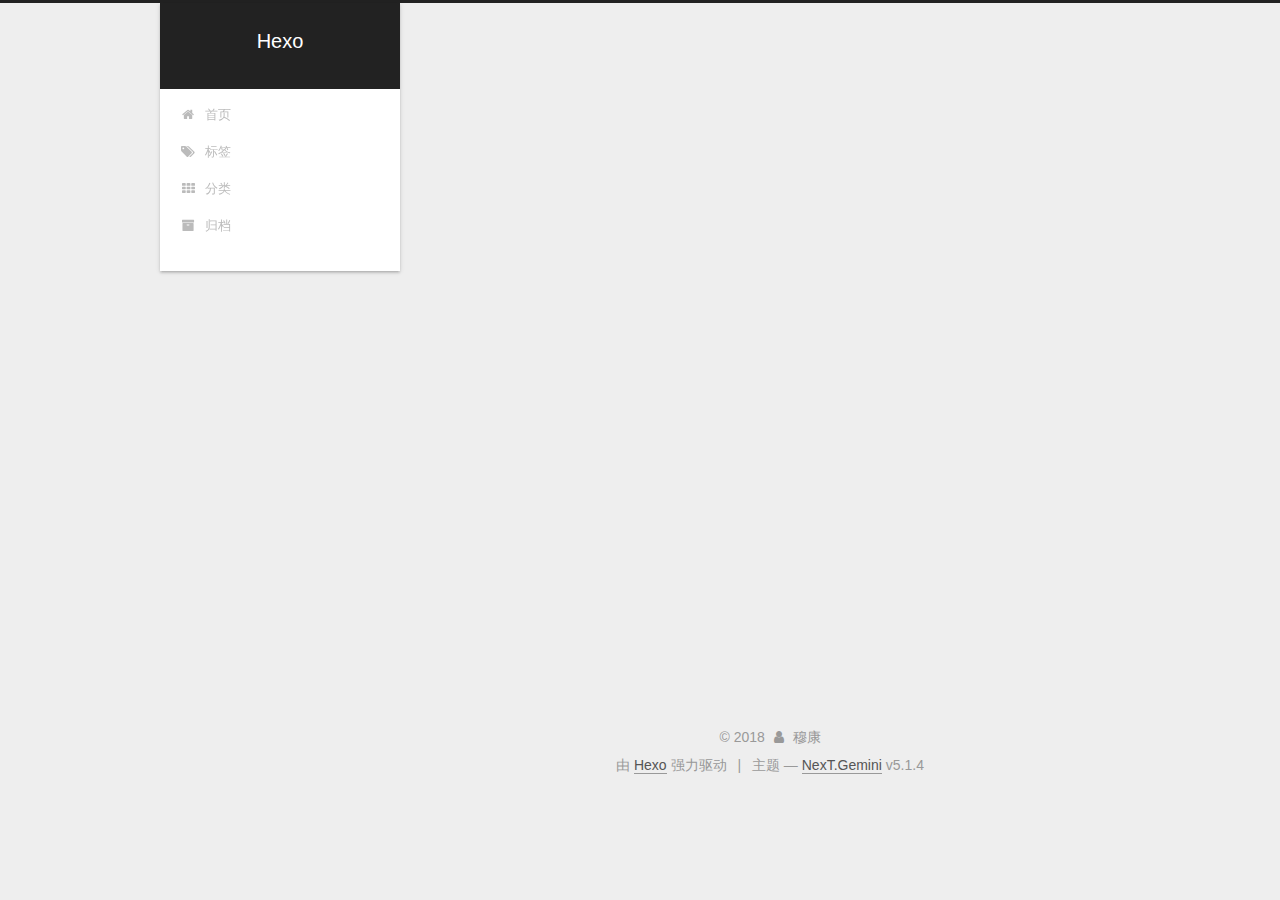
==== commit ddb6d32a: "Site updated: 2018-10-09 09:55:17" ====
--- a/archives/index.html
+++ b/archives/index.html
@@ -215,26 +215,6 @@
           </a>
         </li>
       
-        
-        <li class="menu-item menu-item-schedule">
-          <a href="/schedule/" rel="section">
-            
-              <i class="menu-item-icon fa fa-fw fa-calendar"></i> <br />
-            
-            日程表
-          </a>
-        </li>
-      
-        
-        <li class="menu-item menu-item-commonweal">
-          <a href="/404/" rel="section">
-            
-              <i class="menu-item-icon fa fa-fw fa-heartbeat"></i> <br />
-            
-            公益404
-          </a>
-        </li>
-      
 
       
     </ul>
--- a/css/main.css
+++ b/css/main.css
@@ -1823,7 +1823,7 @@
   width: 4px;
   height: 4px;
   border-radius: 50%;
-  background: #d56c6c;
+  background: #ff044e;
 }
 .links-of-blogroll {
   font-size: 13px;
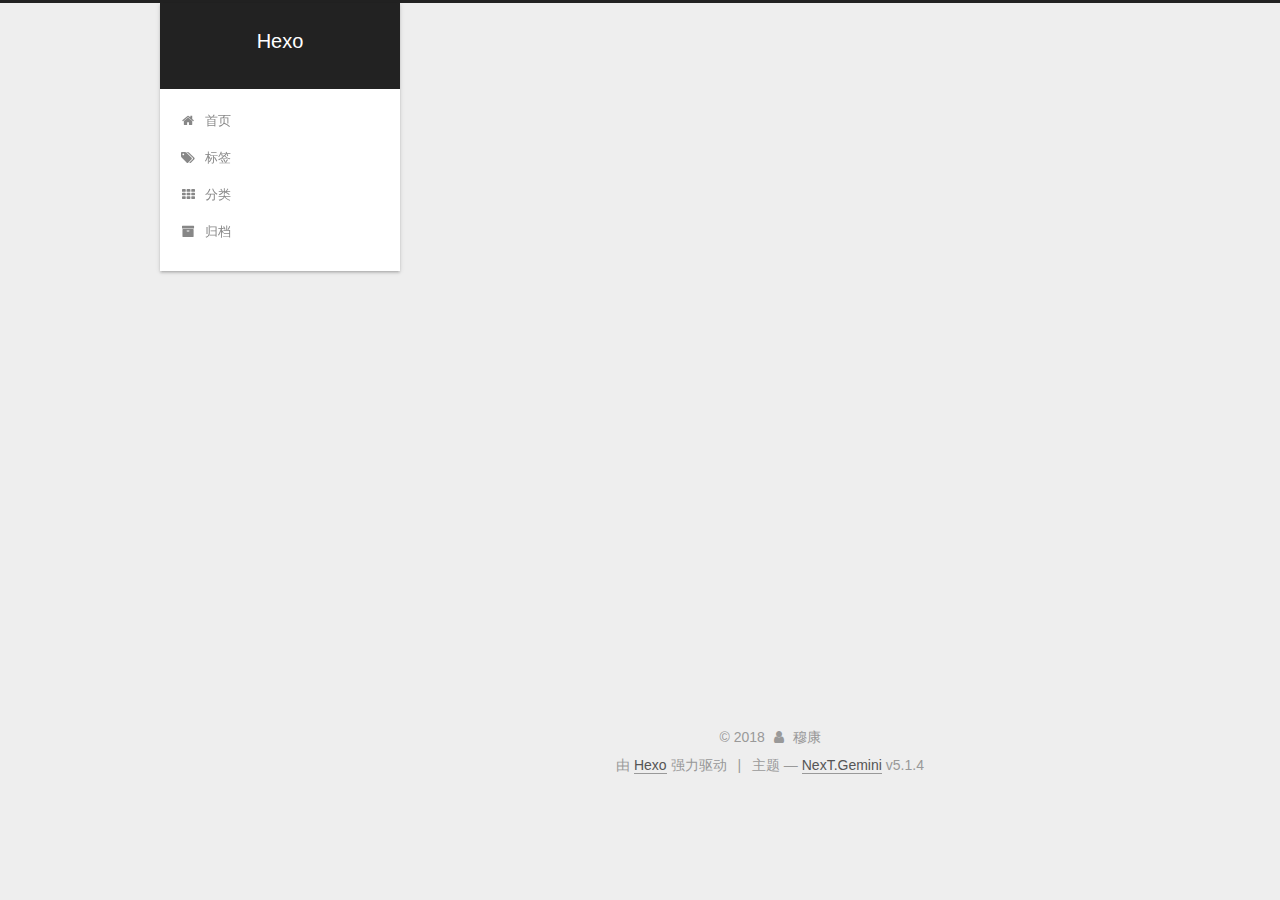
==== commit ef054a89: "Site updated: 2018-10-16 09:27:53" ====
--- a/archives/index.html
+++ b/archives/index.html
@@ -571,6 +571,113 @@
   
 
   
+  <script src="https://cdn1.lncld.net/static/js/av-core-mini-0.6.4.js"></script>
+  <script>AV.initialize("cXlcOpYtVOsjbUitWkVVc2i9-gzGzoHsz", "DmJRx6sXfvFL0YX5WovBIwEP");</script>
+  <script>
+    function showTime(Counter) {
+      var query = new AV.Query(Counter);
+      var entries = [];
+      var $visitors = $(".leancloud_visitors");
+
+      $visitors.each(function () {
+        entries.push( $(this).attr("id").trim() );
+      });
+
+      query.containedIn('url', entries);
+      query.find()
+        .done(function (results) {
+          var COUNT_CONTAINER_REF = '.leancloud-visitors-count';
+
+          if (results.length === 0) {
+            $visitors.find(COUNT_CONTAINER_REF).text(0);
+            return;
+          }
+
+          for (var i = 0; i < results.length; i++) {
+            var item = results[i];
+            var url = item.get('url');
+            var time = item.get('time');
+            var element = document.getElementById(url);
+
+            $(element).find(COUNT_CONTAINER_REF).text(time);
+          }
+          for(var i = 0; i < entries.length; i++) {
+            var url = entries[i];
+            var element = document.getElementById(url);
+            var countSpan = $(element).find(COUNT_CONTAINER_REF);
+            if( countSpan.text() == '') {
+              countSpan.text(0);
+            }
+          }
+        })
+        .fail(function (object, error) {
+          console.log("Error: " + error.code + " " + error.message);
+        });
+    }
+
+    function addCount(Counter) {
+      var $visitors = $(".leancloud_visitors");
+      var url = $visitors.attr('id').trim();
+      var title = $visitors.attr('data-flag-title').trim();
+      var query = new AV.Query(Counter);
+
+      query.equalTo("url", url);
+      query.find({
+        success: function(results) {
+          if (results.length > 0) {
+            var counter = results[0];
+            counter.fetchWhenSave(true);
+            counter.increment("time");
+            counter.save(null, {
+              success: function(counter) {
+                var $element = $(document.getElementById(url));
+                $element.find('.leancloud-visitors-count').text(counter.get('time'));
+              },
+              error: function(counter, error) {
+                console.log('Failed to save Visitor num, with error message: ' + error.message);
+              }
+            });
+          } else {
+            var newcounter = new Counter();
+            /* Set ACL */
+            var acl = new AV.ACL();
+            acl.setPublicReadAccess(true);
+            acl.setPublicWriteAccess(true);
+            newcounter.setACL(acl);
+            /* End Set ACL */
+            newcounter.set("title", title);
+            newcounter.set("url", url);
+            newcounter.set("time", 1);
+            newcounter.save(null, {
+              success: function(newcounter) {
+                var $element = $(document.getElementById(url));
+                $element.find('.leancloud-visitors-count').text(newcounter.get('time'));
+              },
+              error: function(newcounter, error) {
+                console.log('Failed to create');
+              }
+            });
+          }
+        },
+        error: function(error) {
+          console.log('Error:' + error.code + " " + error.message);
+        }
+      });
+    }
+
+    $(function() {
+      var Counter = AV.Object.extend("Counter");
+      if ($('.leancloud_visitors').length == 1) {
+        addCount(Counter);
+      } else if ($('.post-title-link').length > 1) {
+        showTime(Counter);
+      }
+    });
+  </script>
+
+
+
+  
 
   
 
--- a/css/main.css
+++ b/css/main.css
@@ -1823,7 +1823,7 @@
   width: 4px;
   height: 4px;
   border-radius: 50%;
-  background: #ff044e;
+  background: #ff448f;
 }
 .links-of-blogroll {
   font-size: 13px;
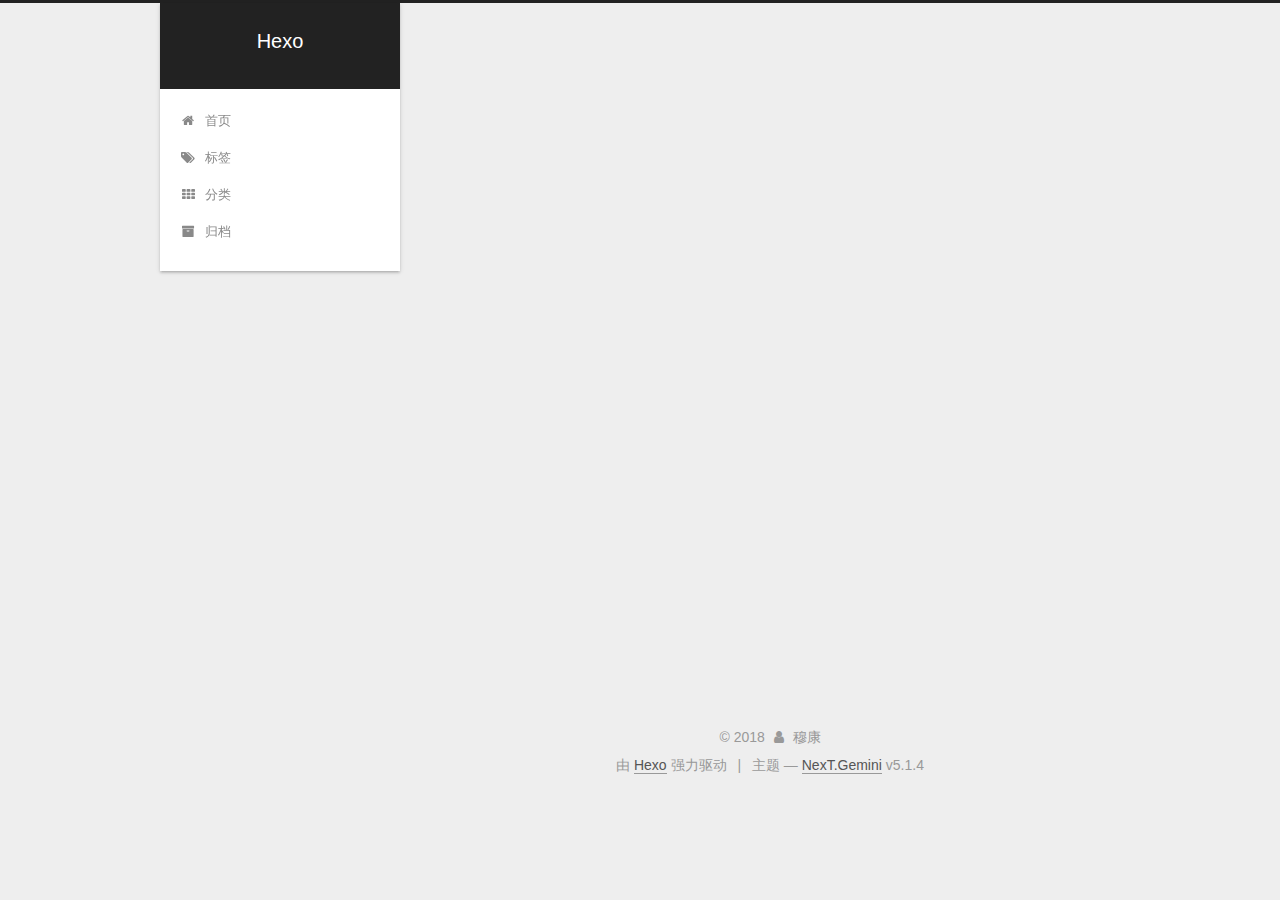
==== commit cbe771b0: "Site updated: 2018-10-25 17:20:57" ====
--- a/archives/index.html
+++ b/archives/index.html
@@ -95,7 +95,7 @@
     root: '/',
     scheme: 'Gemini',
     version: '5.1.4',
-    sidebar: {"position":"left","display":"post","offset":12,"b2t":false,"scrollpercent":false,"onmobile":false},
+    sidebar: {"position":"left","display":"post","offset":12,"b2t":false,"scrollpercent":"ture","onmobile":false},
     fancybox: true,
     tabs: true,
     motion: {"enable":true,"async":false,"transition":{"post_block":"fadeIn","post_header":"slideDownIn","post_body":"slideDownIn","coll_header":"slideLeftIn","sidebar":"slideUpIn"}},
@@ -433,6 +433,8 @@
     
       <div class="back-to-top">
         <i class="fa fa-arrow-up"></i>
+        
+          <span id="scrollpercent"><span>0</span>%</span>
         
       </div>
     
--- a/css/main.css
+++ b/css/main.css
@@ -1063,7 +1063,7 @@
   right: 30px;
   z-index: 1050;
   padding: 0 6px;
-  width: 24px;
+  width: initial;
   background: #222;
   font-size: 12px;
   opacity: 0.6;
@@ -1823,7 +1823,7 @@
   width: 4px;
   height: 4px;
   border-radius: 50%;
-  background: #ff448f;
+  background: #6e95b5;
 }
 .links-of-blogroll {
   font-size: 13px;
